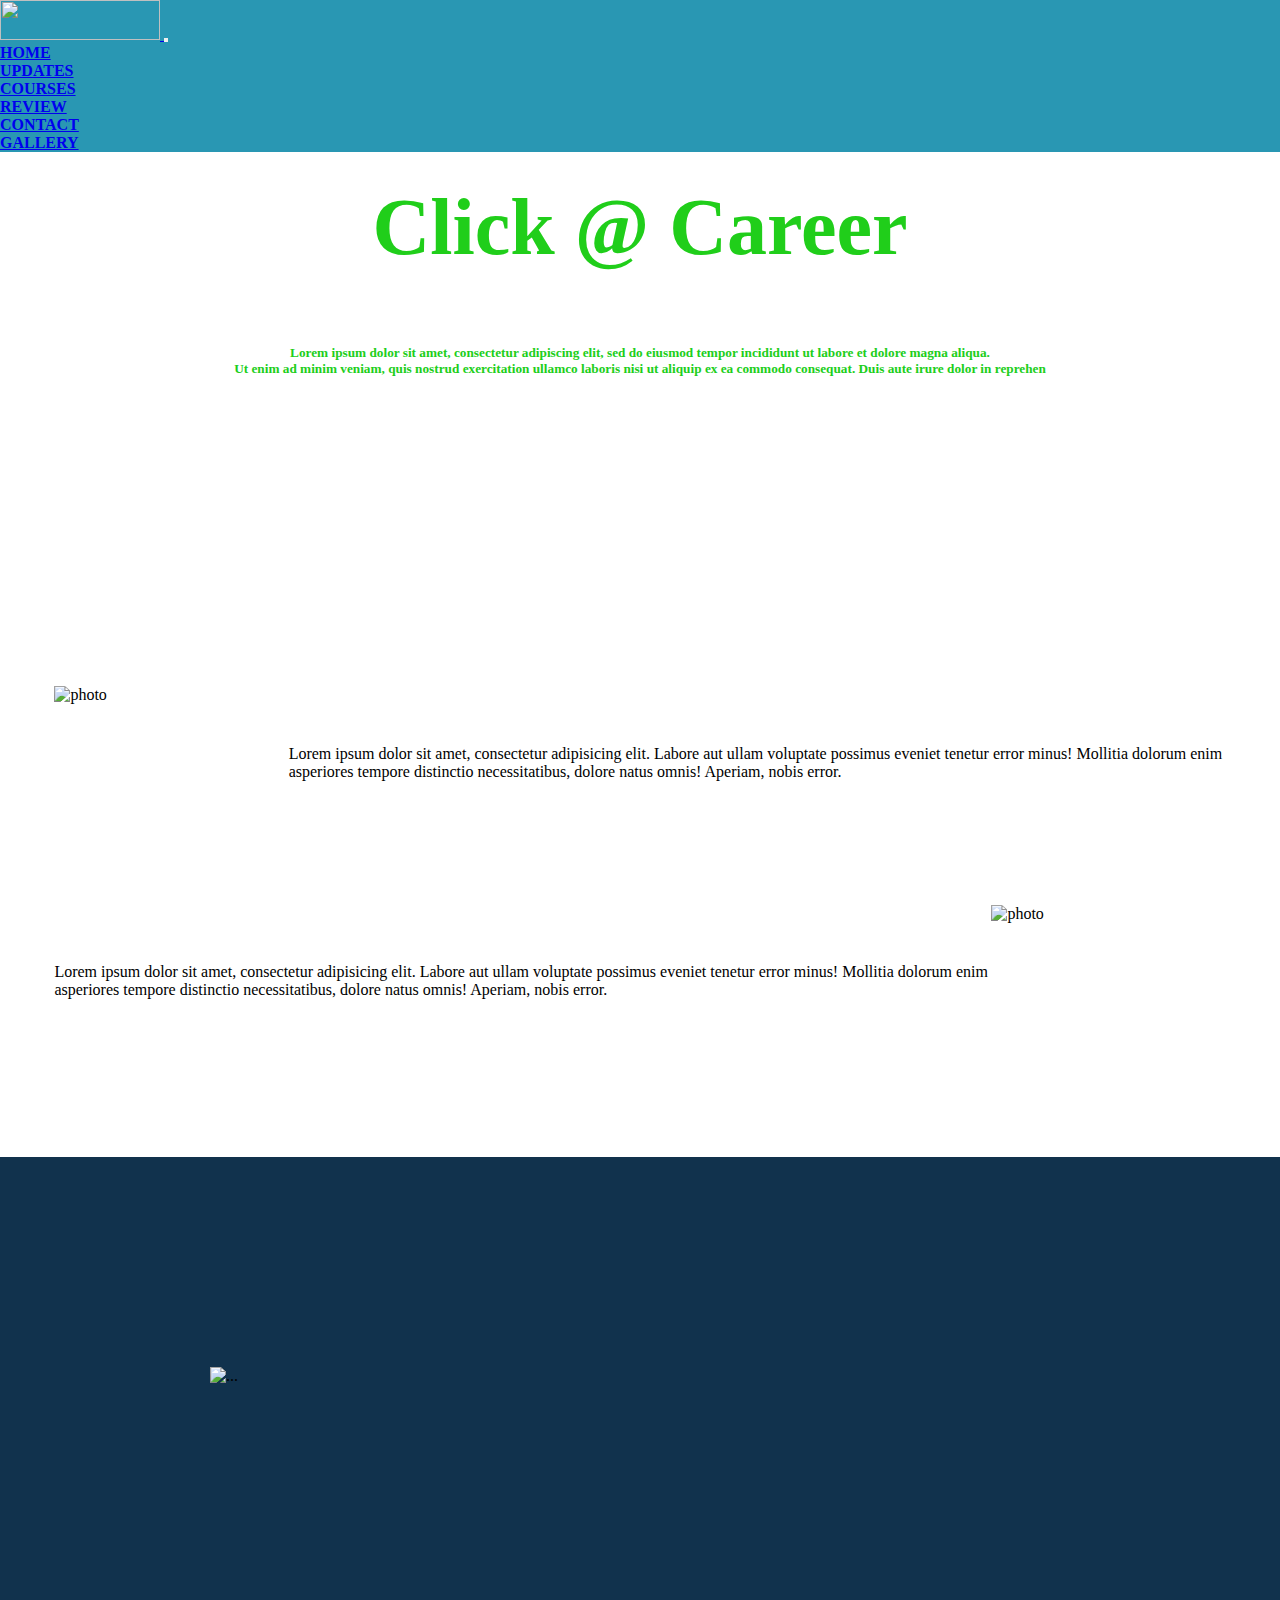
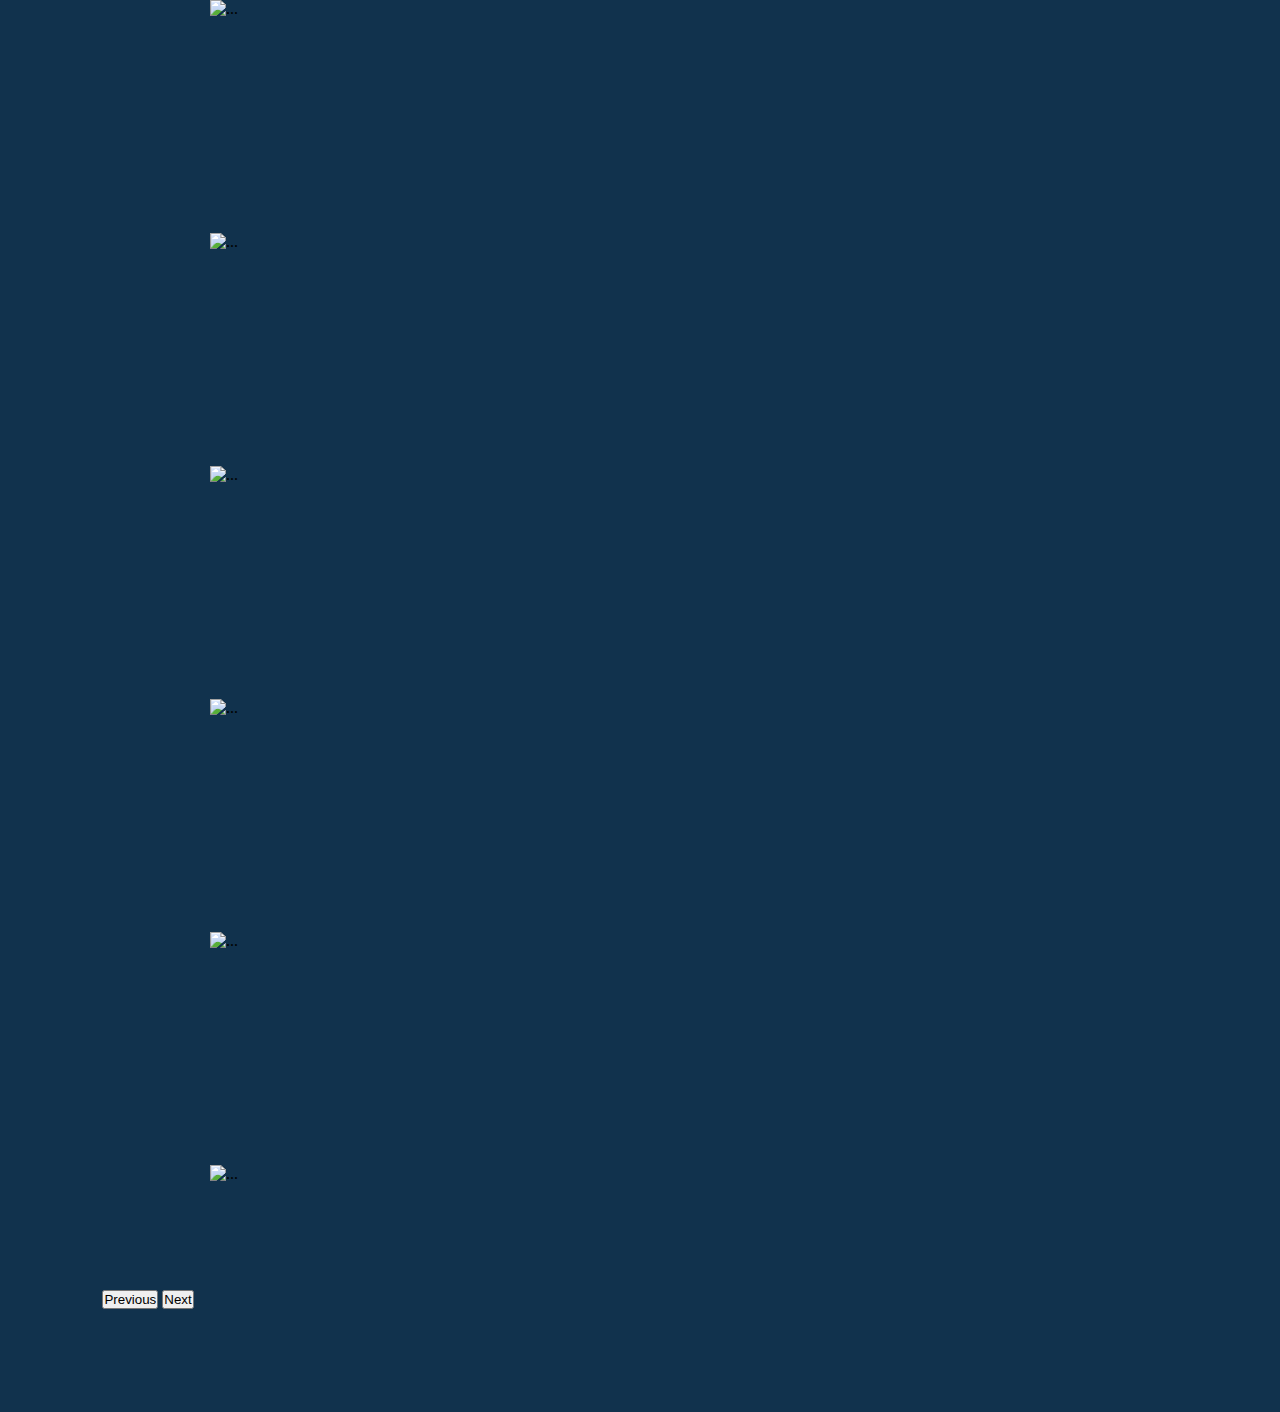
==== index.html @ 159594a8 "added course" ====
<!DOCTYPE html>
<html lang="en">
<head>
    <meta charset="UTF-8">
    <meta http-equiv="X-UA-Compatible" content="IE=edge">
    <meta name="viewport" content="width=device-width, initial-scale=1.0">
    <title>ClickAtCareer</title>
    <!--CSS-->
    <link rel="stylesheet" href="style.css">
    <!--- bootstrap -->
    <link href="https://cdn.jsdelivr.net/npm/bootstrap@5.1.0/dist/css/bootstrap.min.css" rel="stylesheet" integrity="sha384-KyZXEAg3QhqLMpG8r+8fhAXLRk2vvoC2f3B09zVXn8CA5QIVfZOJ3BCsw2P0p/We" crossorigin="anonymous">

</head>
<body>
    <section class="header">
        <nav class="navbar navbar-expand-md navbar-light">
            <div class="container-fluid">
              <a class=" br navbar-brand" href="/">
                <img class ="logo" src="images/logo.png" alt="" width="30" height="24">
              </a>
              <button class="navbar-toggler" type="button" data-bs-toggle="collapse" data-bs-target="#navbarSupportedContent" aria-controls="navbarSupportedContent" aria-expanded="false" aria-label="Toggle navigation">
                <span class="navbar-toggler-icon"></span>
              </button>
              <div class="collapse navbar-collapse" id="navbarSupportedContent" >
                <ul class="navbar-nav ms-auto mb-2 mb-lg-0 ">
                  <li class="nav-item">
                    <a class="nav-link" aria-current="page" href="index.html"> <b>HOME</b></a>
                  </li>
                  <li class="nav-item">
                    <a class="nav-link" href="updates.html"><b>UPDATES</b></a>
                  </li>
                  <li class="nav-item">
                    <a class="nav-link" href="#carouselExampleFade"><b>COURSES</b></a>
                  </li>

                  <li class="nav-item">
                    <a class="nav-link" href="#review"><b>REVIEW</b></a>
                  </li>
                  <li class="nav-item">
                    <a class="nav-link" href="contact.html"><b>CONTACT</b></a>
                  </li>
                  <li class="nav-item">
                    <a class="nav-link" href="gallery.html"><b>GALLERY</b></a>
                  </li>
                </ul>
              </div>
            </div>
          </nav>

    </section>

    <!-- About -->
    <!-- <section class="main-about">
      <div class="main-about">
        <div class="main-image"> </div>
          <div class="main-text">
         <h1 style="font-size:50px">Click @ Career</h1> <br> <br><br> <br>
         <h5>Lorem ipsum dolor sit amet, consectetur adipiscing elit, sed do eiusmod tempor incididunt ut labore et dolore magna aliqua. <br>
          Ut enim ad minim veniam, quis nostrud exercitation ullamco laboris nisi ut aliquip ex ea commodo consequat. Duis aute irure
          dolor in reprehen</h5>
        </div>
      </div>
    </section> -->
    <section class="main-about">
      <div class="main-about">
        <div class="main-text">
          <h1 style="font-size:5rem">Click @ Career</h1> <br> <br><br> <br>
          <h5>Lorem ipsum dolor sit amet, consectetur adipiscing elit, sed do eiusmod tempor incididunt ut labore et dolore magna aliqua. <br>
           Ut enim ad minim veniam, quis nostrud exercitation ullamco laboris nisi ut aliquip ex ea commodo consequat. Duis aute irure
           dolor in reprehen</h5>
         </div>

      </div>

    </section>

   


    <section class="about-Developer">
      <div class="container sir-vision">
        <div class="sir-img" ><img  src="images/java.jpg" alt="photo"></div>
        <div class="sir-content"> Lorem ipsum dolor sit amet, consectetur adipisicing elit. Labore aut ullam
          voluptate possimus eveniet tenetur error minus! Mollitia dolorum enim asperiores tempore distinctio
          necessitatibus, dolore natus omnis! Aperiam, nobis error.</div>

      </div>
      <div class="container mam-vision">
        <div class="mam-content"> Lorem ipsum dolor sit amet, consectetur adipisicing elit. Labore aut
          ullam voluptate possimus eveniet tenetur error minus! Mollitia dolorum enim asperiores tempore distinctio
           necessitatibus, dolore natus omnis! Aperiam, nobis error.</div>
        <div class="mam-image" ><img src="images/java.jpg" alt="photo"></div>


      </div>

    </section>

    <!-- courses -->

    <div id="carouselExampleFade" class="carousel slide carousel-fade" data-ride="carousel" data-interval="500" data-pause="hover">
        <div  class="carousel-inner">
          <div class="carousel-item active">
              <div class="row">
                  <div class="col-md-3">
                    <img src="images/Cpp.png" class="d-block w-100" class="simg" alt="...">
                  </div>
                  <div class="col-md-3">
                    <img src="images/Data Structure.jpg" class="d-block w-100" class="simg" alt="...">
                  </div>
                  <div class="col-md-3">
                    <img src="images/java.jpg" class="d-block w-100" class="simg" alt="...">
                  </div>
                  <div class="col-md-3">
                    <img src="images/Machine learning.jpeg" class="d-block w-100" alt="...">
                  </div>
              </div>
          </div>
          <div class="carousel-item">
            <div class="row">
                <div class="col-md-4">
                  <img src="images/Machine learning.jpeg" class="d-block w-100" alt="...">
                </div>
                <div class="col-md-4">
                  <img src="images/MobileDevelopment.jpg" class="d-block w-100" alt="...">
                </div>
                <div class="col-md-4">
                  <img src="images/python.png" class="d-block w-100" alt="...">
                </div>
            </div>
          </div>
        </div>
        <button class="carousel-control-prev" type="button" data-bs-target="#carouselExampleFade" data-bs-slide="prev">
          <span class="carousel-control-prev-icon" aria-hidden="true"></span>
          <span class="visually-hidden">Previous</span>
        </button>
        <button class="carousel-control-next" type="button" data-bs-target="#carouselExampleFade" data-bs-slide="next">
          <span class="carousel-control-next-icon" aria-hidden="true"></span>
          <span class="visually-hidden">Next</span>
        </button>
      </div>

      



      <script src="https://cdn.jsdelivr.net/npm/@popperjs/core@2.9.3/dist/umd/popper.min.js" integrity="sha384-eMNCOe7tC1doHpGoWe/6oMVemdAVTMs2xqW4mwXrXsW0L84Iytr2wi5v2QjrP/xp" crossorigin="anonymous"></script>
      <script src="https://cdn.jsdelivr.net/npm/bootstrap@5.1.0/dist/js/bootstrap.min.js" integrity="sha384-cn7l7gDp0eyniUwwAZgrzD06kc/tftFf19TOAs2zVinnD/C7E91j9yyk5//jjpt/" crossorigin="anonymous"></script>
</body>
</html>
---- style.css ----
/* body */
*{
    margin: 0;
    padding: 0;
}

/* Navbar */
.header {
    width: 100;
    background: #2997b3;
}
nav img {
    width: 10rem;
    height: 2.5rem;
    padding: 0%;
}
.nav-item:hover{
    background: rgb(231, 230, 171);
}

  .main-about {
    background-image: url(images/background1.jpg);
    height: 30rem;
    background-position: center;
    background-repeat: no-repeat;
    background-size: cover;
    position: relative;
  }
  .main-text {
    color: rgb(32, 206, 26);
    font-weight: bold;
    position: relative;
    top: 2%;
    left: auto;
    /* width: 80%; */
    padding: 20px;
    text-align: center;
    }


/* Director Visison */

.about-Developer{
  padding: 3%;
  margin-bottom: 5rem;
}

.sir-vision img {
  height :10rem;
  width :13rem;
  padding: 0;
}
.sir-vision {
     margin: 1rem;
     height: 10rem;

 }
.sir-img {

   float: left;
}
 .sir-content{
     width: 80%;
     height: 10rem;
     float: right;
     padding-top: 5%;
 }

.mam-vision img {
  padding: 0;
  width: 20%;
  height: 10rem;
  float: right;
}
 .mam-vision {
      margin: 1rem;
      height: 10rem;

  }

  .mam-content{
      width: 80%;
      height: 10rem;
      float: left;
      padding-top: 5%;
  }



/* courses */
#carouselExampleFade{
    background: #11324D;
    padding: 8%;
}
#carouselExampleFade img {
    width: 50px;
    height: 200px;
    padding: 10%;
}

@media( max-width : 600px)
{
  .main-about {
    height : 45rem;
  }

  }
}

/* Contact us */
.contact-form{
  /* background-color: rgb(255, 255, 255); */
  margin-top: 10%;
  margin-bottom: 5%;
  width: 70%;
} 
div.container.contact-form {
  background-color: #fff;
}

.contact-form .form-control{
  border-radius:1rem;
}
.contact-image{
  text-align: center;
}
.contact-image img{
  border-radius: 6rem;
  width: 11%;
  margin-top: -3%;
  transform: rotate(29deg);
}
.contact-form form{
  padding: 11%;
}
.contact-form form .row{
  margin-bottom: -7%;
}
.contact-form h3{
  margin-bottom: 8%;
  margin-top: -10%;
  text-align: center;
  color: #0062cc;
}
.contact-form .btnContact {
  width: 50%;
  border: none;
  border-radius: 1rem;
  padding: 1.5%;
  background: #dc3545;
  font-weight: 600;
  color: #fff;
  cursor: pointer;
  margin-top: 1rem;
}
.btnContactSubmit
{
  width: 50%;
  border-radius: 1rem;
  padding: 1.5%;
  color: #fff;
  background-color: #0062cc;
  border: none;
  cursor: pointer;
}
.location {
  padding: 1%;
}
.location iframe {
  width: 100%;
}
.row.contact-info {
  margin-top: 1rem;
}
.col-md-6.add-icon {
  width: 20%;
  padding-right: 5px;
  padding-top: 5px;
}
.col-md-6.add-icon i {
  float: right;
}
.col-md-6.add-info {
  width: 80%;
  padding: 0;
}
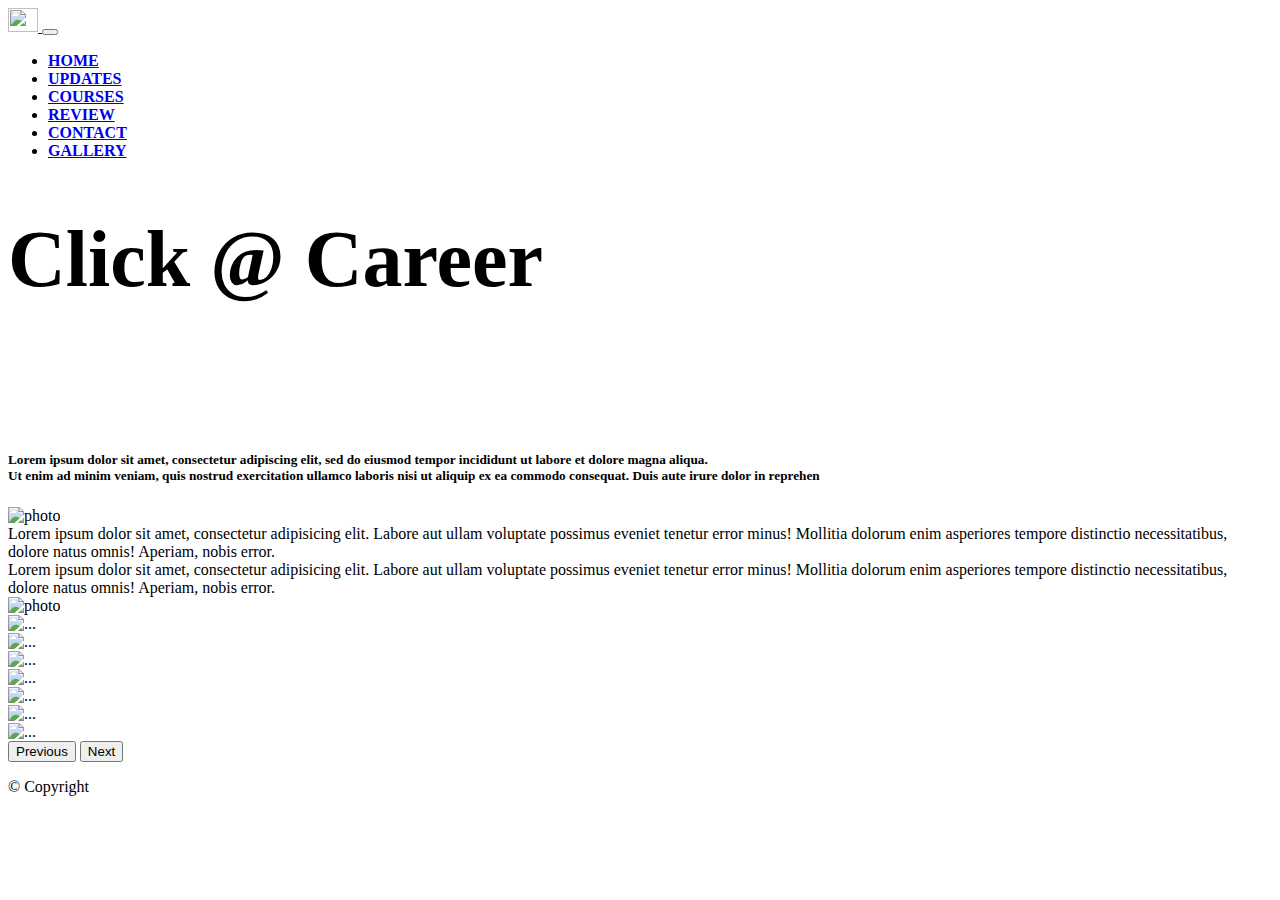
==== commit 5a1d7781: "Add files via upload" ====
--- a/index.html
+++ b/index.html
@@ -1,150 +1,155 @@
-<!DOCTYPE html>
-<html lang="en">
-<head>
-    <meta charset="UTF-8">
-    <meta http-equiv="X-UA-Compatible" content="IE=edge">
-    <meta name="viewport" content="width=device-width, initial-scale=1.0">
-    <title>ClickAtCareer</title>
-    <!--CSS-->
-    <link rel="stylesheet" href="style.css">
-    <!--- bootstrap -->
-    <link href="https://cdn.jsdelivr.net/npm/bootstrap@5.1.0/dist/css/bootstrap.min.css" rel="stylesheet" integrity="sha384-KyZXEAg3QhqLMpG8r+8fhAXLRk2vvoC2f3B09zVXn8CA5QIVfZOJ3BCsw2P0p/We" crossorigin="anonymous">
-
-</head>
-<body>
-    <section class="header">
-        <nav class="navbar navbar-expand-md navbar-light">
-            <div class="container-fluid">
-              <a class=" br navbar-brand" href="/">
-                <img class ="logo" src="images/logo.png" alt="" width="30" height="24">
-              </a>
-              <button class="navbar-toggler" type="button" data-bs-toggle="collapse" data-bs-target="#navbarSupportedContent" aria-controls="navbarSupportedContent" aria-expanded="false" aria-label="Toggle navigation">
-                <span class="navbar-toggler-icon"></span>
-              </button>
-              <div class="collapse navbar-collapse" id="navbarSupportedContent" >
-                <ul class="navbar-nav ms-auto mb-2 mb-lg-0 ">
-                  <li class="nav-item">
-                    <a class="nav-link" aria-current="page" href="index.html"> <b>HOME</b></a>
-                  </li>
-                  <li class="nav-item">
-                    <a class="nav-link" href="updates.html"><b>UPDATES</b></a>
-                  </li>
-                  <li class="nav-item">
-                    <a class="nav-link" href="#carouselExampleFade"><b>COURSES</b></a>
-                  </li>
-
-                  <li class="nav-item">
-                    <a class="nav-link" href="#review"><b>REVIEW</b></a>
-                  </li>
-                  <li class="nav-item">
-                    <a class="nav-link" href="contact.html"><b>CONTACT</b></a>
-                  </li>
-                  <li class="nav-item">
-                    <a class="nav-link" href="gallery.html"><b>GALLERY</b></a>
-                  </li>
-                </ul>
-              </div>
-            </div>
-          </nav>
-
-    </section>
-
-    <!-- About -->
-    <!-- <section class="main-about">
-      <div class="main-about">
-        <div class="main-image"> </div>
-          <div class="main-text">
-         <h1 style="font-size:50px">Click @ Career</h1> <br> <br><br> <br>
-         <h5>Lorem ipsum dolor sit amet, consectetur adipiscing elit, sed do eiusmod tempor incididunt ut labore et dolore magna aliqua. <br>
-          Ut enim ad minim veniam, quis nostrud exercitation ullamco laboris nisi ut aliquip ex ea commodo consequat. Duis aute irure
-          dolor in reprehen</h5>
-        </div>
-      </div>
-    </section> -->
-    <section class="main-about">
-      <div class="main-about">
-        <div class="main-text">
-          <h1 style="font-size:5rem">Click @ Career</h1> <br> <br><br> <br>
-          <h5>Lorem ipsum dolor sit amet, consectetur adipiscing elit, sed do eiusmod tempor incididunt ut labore et dolore magna aliqua. <br>
-           Ut enim ad minim veniam, quis nostrud exercitation ullamco laboris nisi ut aliquip ex ea commodo consequat. Duis aute irure
-           dolor in reprehen</h5>
-         </div>
-
-      </div>
-
-    </section>
-
-   
-
-
-    <section class="about-Developer">
-      <div class="container sir-vision">
-        <div class="sir-img" ><img  src="images/java.jpg" alt="photo"></div>
-        <div class="sir-content"> Lorem ipsum dolor sit amet, consectetur adipisicing elit. Labore aut ullam
-          voluptate possimus eveniet tenetur error minus! Mollitia dolorum enim asperiores tempore distinctio
-          necessitatibus, dolore natus omnis! Aperiam, nobis error.</div>
-
-      </div>
-      <div class="container mam-vision">
-        <div class="mam-content"> Lorem ipsum dolor sit amet, consectetur adipisicing elit. Labore aut
-          ullam voluptate possimus eveniet tenetur error minus! Mollitia dolorum enim asperiores tempore distinctio
-           necessitatibus, dolore natus omnis! Aperiam, nobis error.</div>
-        <div class="mam-image" ><img src="images/java.jpg" alt="photo"></div>
-
-
-      </div>
-
-    </section>
-
-    <!-- courses -->
-
-    <div id="carouselExampleFade" class="carousel slide carousel-fade" data-ride="carousel" data-interval="500" data-pause="hover">
-        <div  class="carousel-inner">
-          <div class="carousel-item active">
-              <div class="row">
-                  <div class="col-md-3">
-                    <img src="images/Cpp.png" class="d-block w-100" class="simg" alt="...">
-                  </div>
-                  <div class="col-md-3">
-                    <img src="images/Data Structure.jpg" class="d-block w-100" class="simg" alt="...">
-                  </div>
-                  <div class="col-md-3">
-                    <img src="images/java.jpg" class="d-block w-100" class="simg" alt="...">
-                  </div>
-                  <div class="col-md-3">
-                    <img src="images/Machine learning.jpeg" class="d-block w-100" alt="...">
-                  </div>
-              </div>
-          </div>
-          <div class="carousel-item">
-            <div class="row">
-                <div class="col-md-4">
-                  <img src="images/Machine learning.jpeg" class="d-block w-100" alt="...">
-                </div>
-                <div class="col-md-4">
-                  <img src="images/MobileDevelopment.jpg" class="d-block w-100" alt="...">
-                </div>
-                <div class="col-md-4">
-                  <img src="images/python.png" class="d-block w-100" alt="...">
-                </div>
-            </div>
-          </div>
-        </div>
-        <button class="carousel-control-prev" type="button" data-bs-target="#carouselExampleFade" data-bs-slide="prev">
-          <span class="carousel-control-prev-icon" aria-hidden="true"></span>
-          <span class="visually-hidden">Previous</span>
-        </button>
-        <button class="carousel-control-next" type="button" data-bs-target="#carouselExampleFade" data-bs-slide="next">
-          <span class="carousel-control-next-icon" aria-hidden="true"></span>
-          <span class="visually-hidden">Next</span>
-        </button>
-      </div>
-
-      
-
-
-
-      <script src="https://cdn.jsdelivr.net/npm/@popperjs/core@2.9.3/dist/umd/popper.min.js" integrity="sha384-eMNCOe7tC1doHpGoWe/6oMVemdAVTMs2xqW4mwXrXsW0L84Iytr2wi5v2QjrP/xp" crossorigin="anonymous"></script>
-      <script src="https://cdn.jsdelivr.net/npm/bootstrap@5.1.0/dist/js/bootstrap.min.js" integrity="sha384-cn7l7gDp0eyniUwwAZgrzD06kc/tftFf19TOAs2zVinnD/C7E91j9yyk5//jjpt/" crossorigin="anonymous"></script>
-</body>
-</html>
+<!DOCTYPE html>
+<html lang="en">
+<head>
+    <meta charset="UTF-8">
+    <meta http-equiv="X-UA-Compatible" content="IE=edge">
+    <meta name="viewport" content="width=device-width, initial-scale=1.0">
+    <title>ClickAtCareer</title>
+    <!--CSS-->
+    <link rel="stylesheet" href="style.css">
+    <!--- bootstrap -->
+    <link href="https://cdn.jsdelivr.net/npm/bootstrap@5.1.0/dist/css/bootstrap.min.css" rel="stylesheet" integrity="sha384-KyZXEAg3QhqLMpG8r+8fhAXLRk2vvoC2f3B09zVXn8CA5QIVfZOJ3BCsw2P0p/We" crossorigin="anonymous">
+    <!-- font Awesome -->
+    <script src="https://kit.fontawesome.com/9cefe1a9cb.js" crossorigin="anonymous"></script>
+</head>
+<body>
+    <section class="header">
+        <nav class="navbar navbar-expand-md navbar-light">
+            <div class="container-fluid">
+              <a class=" br navbar-brand" href="/">
+                <img class ="logo" src="images/logo.png" alt="" width="30" height="24">
+              </a>
+              <button class="navbar-toggler" type="button" data-bs-toggle="collapse" data-bs-target="#navbarSupportedContent" aria-controls="navbarSupportedContent" aria-expanded="false" aria-label="Toggle navigation">
+                <span class="navbar-toggler-icon"></span>
+              </button>
+              <div class="collapse navbar-collapse" id="navbarSupportedContent" >
+                <ul class="navbar-nav ms-auto mb-2 mb-lg-0 ">
+                  <li class="nav-item">
+                    <a class="nav-link" aria-current="page" href="index.html"> <b>HOME</b></a>
+                  </li>
+                  <li class="nav-item">
+                    <a class="nav-link" href="updates.html"><b>UPDATES</b></a>
+                  </li>
+                  <li class="nav-item">
+                    <a class="nav-link" href="#carouselExampleFade"><b>COURSES</b></a>
+                  </li>
+
+                  <li class="nav-item">
+                    <a class="nav-link" href="#review"><b>REVIEW</b></a>
+                  </li>
+                  <li class="nav-item">
+                    <a class="nav-link" href="contact.html"><b>CONTACT</b></a>
+                  </li>
+                  <li class="nav-item">
+                    <a class="nav-link" href="gallery.html"><b>GALLERY</b></a>
+                  </li>
+                </ul>
+              </div>
+            </div>
+          </nav>
+
+    </section>
+
+    <!-- About -->
+    <section class="main-about">
+      <div class="main-about">
+        <div class="main-text">
+          <h1 style="font-size:5rem">Click @ Career</h1> <br> <br><br> <br>
+          <h5>Lorem ipsum dolor sit amet, consectetur adipiscing elit, sed do eiusmod tempor incididunt ut labore et dolore magna aliqua. <br>
+           Ut enim ad minim veniam, quis nostrud exercitation ullamco laboris nisi ut aliquip ex ea commodo consequat. Duis aute irure
+           dolor in reprehen</h5>
+         </div>
+
+      </div>
+
+    </section>
+
+   
+
+
+    <section class="about-Developer">
+      <div class="container sir-vision">
+        <div class="sir-img" ><img  src="images/java.jpg" alt="photo"></div>
+        <div class="sir-content"> Lorem ipsum dolor sit amet, consectetur adipisicing elit. Labore aut ullam
+          voluptate possimus eveniet tenetur error minus! Mollitia dolorum enim asperiores tempore distinctio
+          necessitatibus, dolore natus omnis! Aperiam, nobis error.</div>
+
+      </div>
+      <div class="container mam-vision">
+        <div class="mam-content"> Lorem ipsum dolor sit amet, consectetur adipisicing elit. Labore aut
+          ullam voluptate possimus eveniet tenetur error minus! Mollitia dolorum enim asperiores tempore distinctio
+           necessitatibus, dolore natus omnis! Aperiam, nobis error.</div>
+        <div class="mam-image" ><img src="images/java.jpg" alt="photo"></div>
+
+
+      </div>
+
+    </section>
+
+    <!-- courses -->
+
+    <div id="carouselExampleFade" class="carousel slide carousel-fade" data-ride="carousel" data-interval="500" data-pause="hover">
+        <div  class="carousel-inner">
+          <div class="carousel-item active">
+              <div class="row">
+                  <div class="col-md-3">
+                    <img src="images/Cpp.png" class="d-block w-100" class="simg" alt="...">
+                  </div>
+                  <div class="col-md-3">
+                    <img src="images/Data Structure.jpg" class="d-block w-100" class="simg" alt="...">
+                  </div>
+                  <div class="col-md-3">
+                    <img src="images/java.jpg" class="d-block w-100" class="simg" alt="...">
+                  </div>
+                  <div class="col-md-3">
+                    <img src="images/Machine learning.jpeg" class="d-block w-100" alt="...">
+                  </div>
+              </div>
+          </div>
+          <div class="carousel-item">
+            <div class="row">
+                <div class="col-md-4">
+                  <img src="images/Machine learning.jpeg" class="d-block w-100" alt="...">
+                </div>
+                <div class="col-md-4">
+                  <img src="images/MobileDevelopment.jpg" class="d-block w-100" alt="...">
+                </div>
+                <div class="col-md-4">
+                  <img src="images/python.png" class="d-block w-100" alt="...">
+                </div>
+            </div>
+          </div>
+        </div>
+        <button class="carousel-control-prev" type="button" data-bs-target="#carouselExampleFade" data-bs-slide="prev">
+          <span class="carousel-control-prev-icon" aria-hidden="true"></span>
+          <span class="visually-hidden">Previous</span>
+        </button>
+        <button class="carousel-control-next" type="button" data-bs-target="#carouselExampleFade" data-bs-slide="next">
+          <span class="carousel-control-next-icon" aria-hidden="true"></span>
+          <span class="visually-hidden">Next</span>
+        </button>
+      </div>
+
+      <!-- Review -->
+      
+
+
+        <!-- Footer -->
+
+  <footer id="footer">
+    <a href=""><i class="fab fa-twitter fa-2x"></i></a>
+    <a href="https://www.facebook.com/varshney.sujeet" target="blank"><i class="fab fa-facebook-square fa-2x"></i></a>
+    <a href=""><i class="fab fa-instagram-square fa-2x"></i></a>
+    <a href="https://www.youtube.com/c/sujeetvarshney" target="blank"><i class="fab fa-youtube-square fa-2x"></i></a>
+    <p>© Copyright </p>
+
+  </footer>
+
+      
+
+
+<!-- JavaScript -->
+      <script src="https://cdn.jsdelivr.net/npm/@popperjs/core@2.9.3/dist/umd/popper.min.js" integrity="sha384-eMNCOe7tC1doHpGoWe/6oMVemdAVTMs2xqW4mwXrXsW0L84Iytr2wi5v2QjrP/xp" crossorigin="anonymous"></script>
+      <script src="https://cdn.jsdelivr.net/npm/bootstrap@5.1.0/dist/js/bootstrap.min.js" integrity="sha384-cn7l7gDp0eyniUwwAZgrzD06kc/tftFf19TOAs2zVinnD/C7E91j9yyk5//jjpt/" crossorigin="anonymous"></script>
+</body>
+</html>
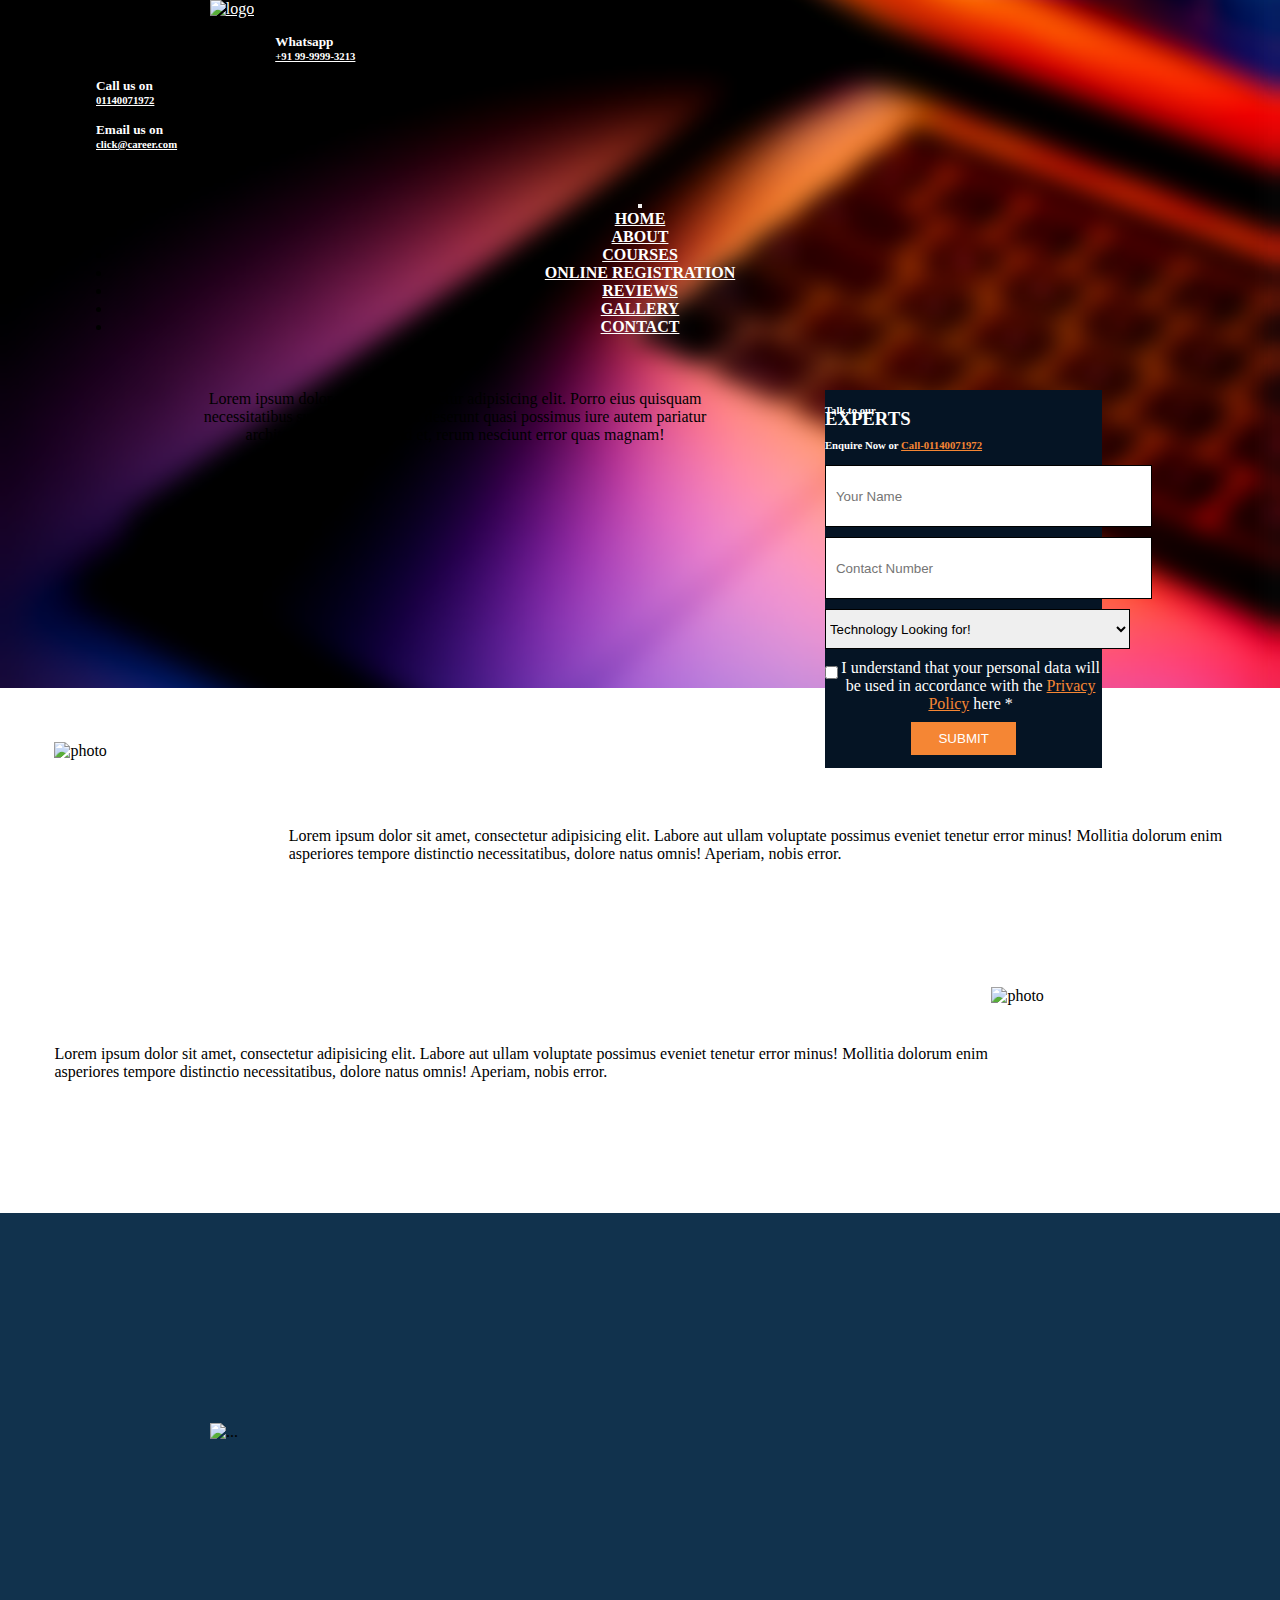
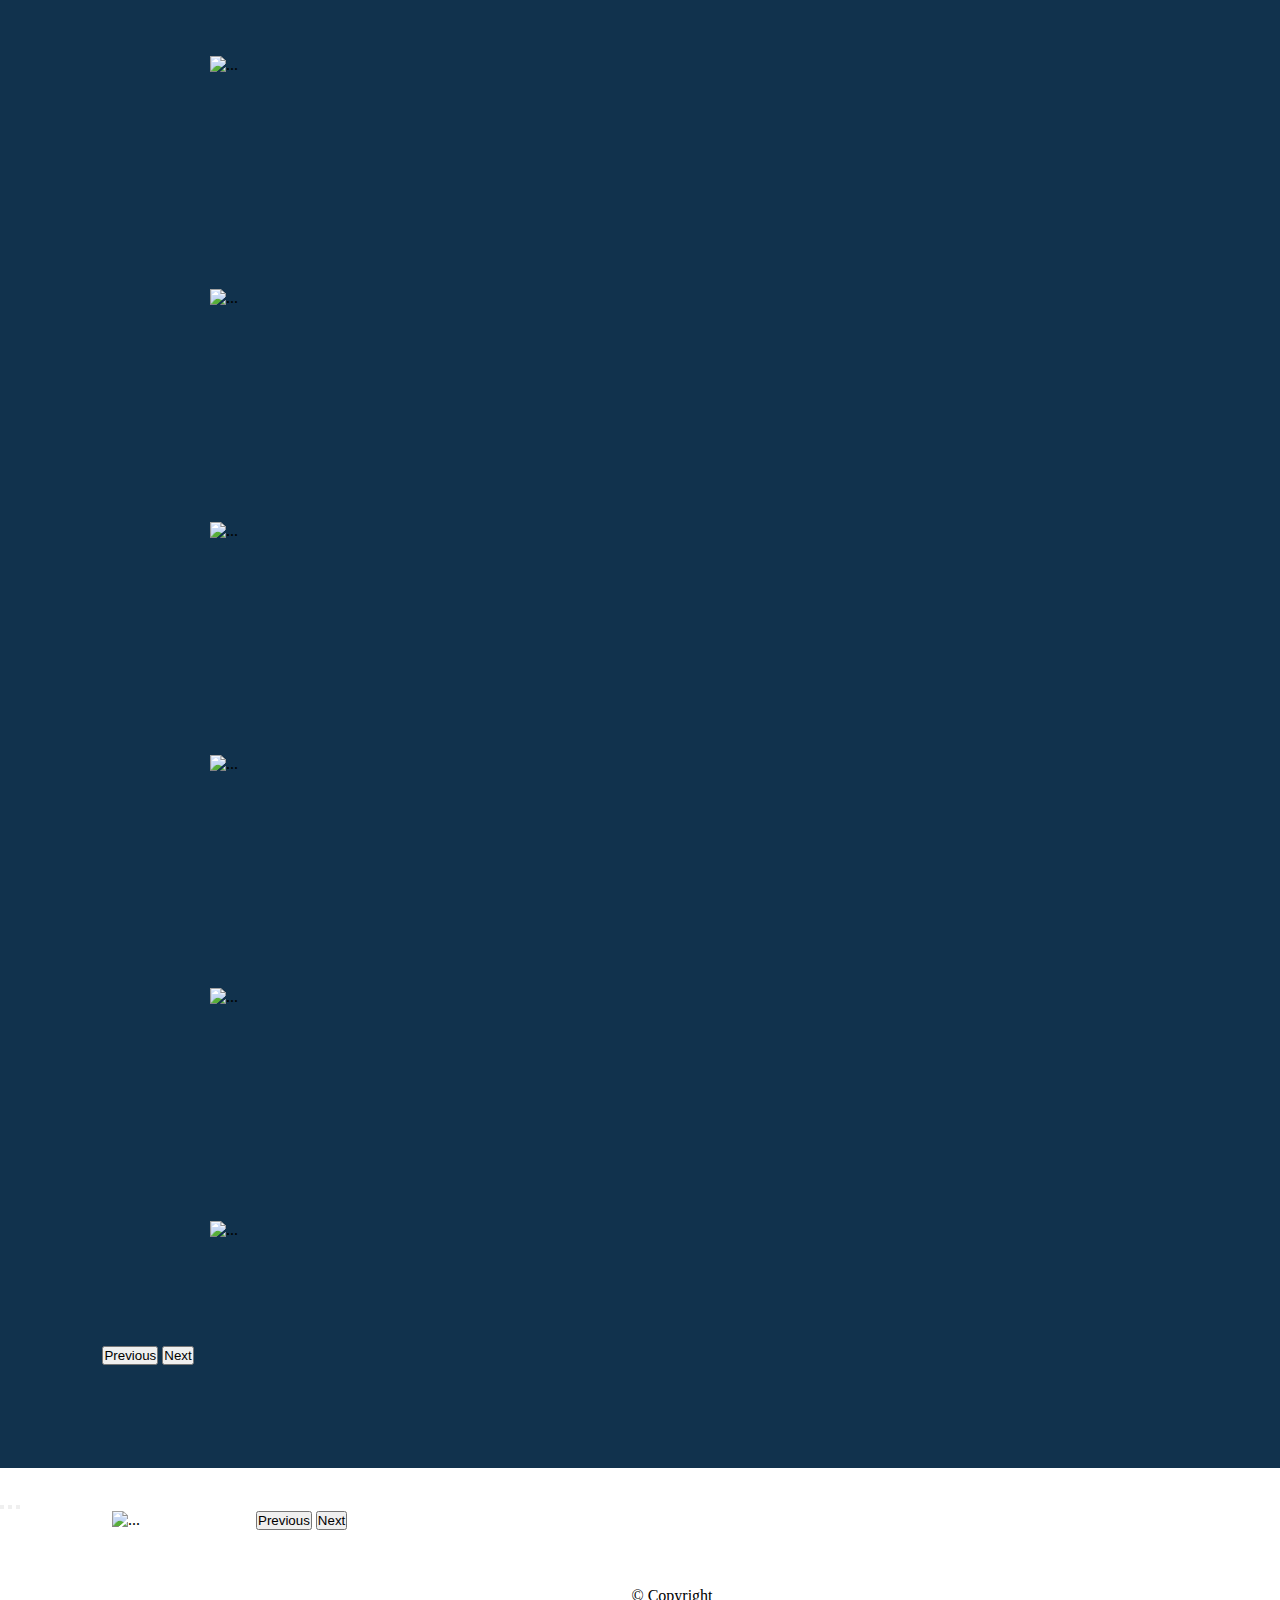
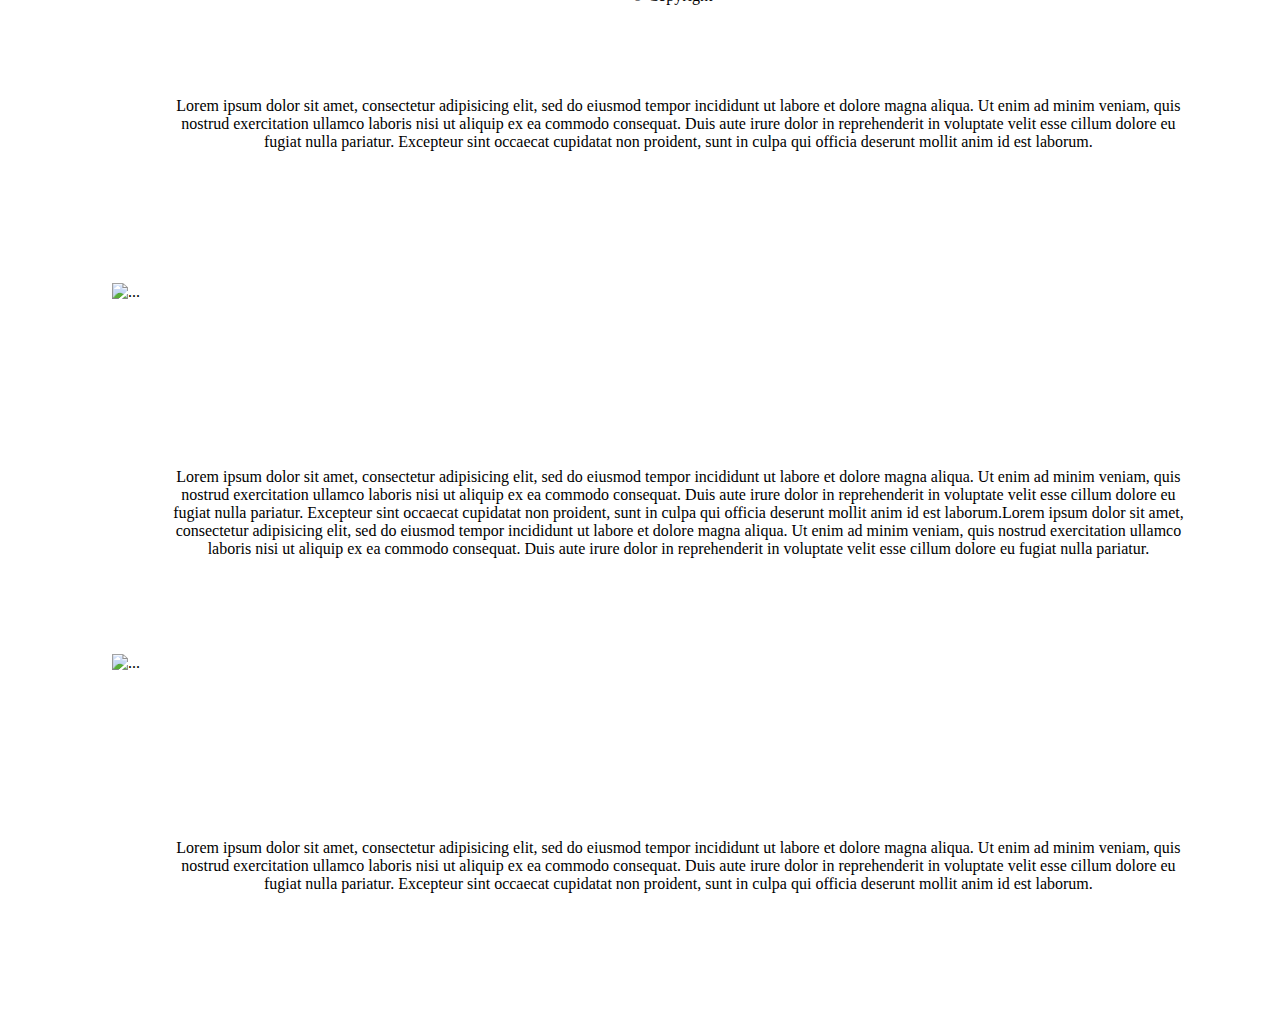
==== commit fd7f8915: "added about,changed main section,navbar" ====
--- a/index.html
+++ b/index.html
@@ -13,36 +13,38 @@
     <script src="https://kit.fontawesome.com/9cefe1a9cb.js" crossorigin="anonymous"></script>
 </head>
 <body>
+  <!--
     <section class="header">
-        <nav class="navbar navbar-expand-md navbar-light">
+        <nav class="navbar navbar-expand-md navbar-light bg-white">
             <div class="container-fluid">
-              <a class=" br navbar-brand" href="/">
-                <img class ="logo" src="images/logo.png" alt="" width="30" height="24">
-              </a>
               <button class="navbar-toggler" type="button" data-bs-toggle="collapse" data-bs-target="#navbarSupportedContent" aria-controls="navbarSupportedContent" aria-expanded="false" aria-label="Toggle navigation">
+                <p>MENU<p>
                 <span class="navbar-toggler-icon"></span>
               </button>
               <div class="collapse navbar-collapse" id="navbarSupportedContent" >
-                <ul class="navbar-nav ms-auto mb-2 mb-lg-0 ">
-                  <li class="nav-item">
+                <ul class="navbar-nav mr-auto mb-2 mb-lg-0 ">
+                  <li class="nav-item active">
                     <a class="nav-link" aria-current="page" href="index.html"> <b>HOME</b></a>
                   </li>
                   <li class="nav-item">
-                    <a class="nav-link" href="updates.html"><b>UPDATES</b></a>
+                    <a class="nav-link" href="updates.html"><b>ABOUT</b></a>
                   </li>
                   <li class="nav-item">
                     <a class="nav-link" href="#carouselExampleFade"><b>COURSES</b></a>
                   </li>
 
                   <li class="nav-item">
-                    <a class="nav-link" href="#review"><b>REVIEW</b></a>
-                  </li>
-                  <li class="nav-item">
-                    <a class="nav-link" href="contact.html"><b>CONTACT</b></a>
+                    <a class="nav-link" href="#Review"><b>ONLINE REGISTRATION</b></a>
+                  </li>
+                  <li class="nav-item">
+                    <a class="nav-link" href="contact.html"><b>REVIEWS</b></a>
                   </li>
                   <li class="nav-item">
                     <a class="nav-link" href="gallery.html"><b>GALLERY</b></a>
                   </li>
+                  <li class="nav-item">
+                    <a class="nav-link" href="gallery.html"><b>CONTACT</b></a>
+                  </li>
                 </ul>
               </div>
             </div>
@@ -51,6 +53,7 @@
     </section>
 
     <!-- About -->
+    <!--
     <section class="main-about">
       <div class="main-about">
         <div class="main-text">
@@ -63,8 +66,142 @@
       </div>
 
     </section>
-
-   
+  -->
+  <section class="header">
+    <div class="header-img">
+      <div class="content">
+        <div class="row header-top">
+          <div class="col-lg-6 col-sm-12 logo">
+            <a href="/"><img src="images/logo.png" alt="logo"></a>
+          </div>
+          <div class="col-lg-6 col-sm-12 top-social">
+            <div class="row">
+              <div class="col-lg-3 col-sm-12 socialrm">
+                <div class="icon">
+                  <i class="fab fa-whatsapp fa-3x"></i>
+                </div>
+                <div class="rightContent">
+                  <h5>Whatsapp</h5>
+                  <h6><a href="https://wa.me/+919999993213" target="new" style="color: white;">+91 99-9999-3213</a></h6>
+                </div>
+
+              </div>
+              <div class="col-lg-3 col-sm-12 socialrm">
+                <div class="icon">
+                  <i class="fas fa-phone fa-3x"></i>
+                </div>
+                <div class="rightContent ">
+                  <h5>Call us on</h5>
+                  <h6><a href="tel:7070905090" target="new">01140071972</a></h6>
+                </div>
+              </div>
+              <div class="col-lg-3 col-sm-12 socialrm">
+                <div class="icon">
+                  <i class="fas fa-envelope fa-3x"></i>
+                </div>
+                <div class="rightContent ">
+                  <h5>Email us on</h5>
+                  <h6><a href="mailto:info@ducatindia.com" target="new">click@career.com</a></h6>
+                </div>
+              </div>
+              <div class="col-lg-3 col-sm-12 social-icon socialrm">
+               <span><a href=""><i class="fab fa-twitter fa-2x"></i></a></span>
+                <a href="https://www.facebook.com/varshney.sujeet" target="blank"><i class="fab fa-facebook-square fa-2x"></i></a>
+                <a href=""><i class="fab fa-instagram-square fa-2x"></i></a>
+                <a href="https://www.youtube.com/c/sujeetvarshney" target="blank"><i class="fab fa-youtube-square fa-2x"></i></a>
+              </div>
+
+            </div>
+            
+          </div>
+
+        </div>
+        <div class="content-navbar">
+
+        <nav class="navbar navbar-expand-md navbar-light bg-secondary">
+          <div class="container-fluid">
+            <p>MENU<p></p>
+            <button class="navbar-toggler ms-auto" type="button" data-bs-toggle="collapse" data-bs-target="#navbarSupportedContent" aria-controls="navbarSupportedContent" aria-expanded="false" aria-label="Toggle navigation">
+            
+              <span class="navbar-toggler-icon"></span>
+            </button>
+            <div class="collapse navbar-collapse" id="navbarSupportedContent" >
+              <ul class="navbar-nav mr-auto" id="main-menu">
+                <li class="nav-item active">
+                  <a class="nav-link" aria-current="page" href="/"> <b>HOME</b></a>
+                </li>
+                <li class="nav-item">
+                  <a class="nav-link" href="about.html"><b>ABOUT</b></a>
+                </li>
+                <li class="nav-item">
+                  <a class="nav-link" href="#carouselExampleFade"><b>COURSES</b></a>
+                </li>
+
+                <li class="nav-item">
+                  <a class="nav-link" href="#"><b>ONLINE REGISTRATION</b></a>
+                </li>
+                <li class="nav-item">
+                  <a class="nav-link" href="#Review"><b>REVIEWS</b></a>
+                </li>
+                <li class="nav-item">
+                  <a class="nav-link" href="gallery.html"><b>GALLERY</b></a>
+                </li>
+                <li class="nav-item">
+                  <a class="nav-link" href="contact.html"><b>CONTACT</b></a>
+                </li>
+              </ul>
+            </div>
+          </div>
+        </nav>
+      </div>
+      <div class="content main-about">
+          <div class="container" style="width: 60%; float: left;">
+            Lorem ipsum dolor sit amet consectetur adipisicing elit. Porro eius quisquam necessitatibus sunt incidunt fugiat deserunt quasi possimus iure autem pariatur architecto aliquam aliquid et, rerum nesciunt error quas magnam!
+
+          </div>
+          <div class="container quickform" style="width: 30%; float:right; height: 33.3%; background-color: #051424;">
+            <div class="quickform-heading">
+              <h6 class="">Talk to our </h6>
+              <h3>EXPERTS</h3>
+              <h6 class="lastele">Enquire Now or <a href="tel:7070905090" style="color: #f58634;">Call-01140071972</a></h6>
+            </div>
+            <div class="quickForm">
+              <form action="/", method="POST" accept-charset="UTF-8" id="home-enquiry">
+                <input type="text" name="name" placeholder="Your Name" required >   <br>     
+                <input type="tel" name="contactNumber" placeholder="Contact Number" required  pattern="\d{10}"> <br>
+                <select name="course" required> 
+                  <option value="">Technology Looking for!</option>
+                  <option value="Python">Python</option>
+                  <option value="Datascience">Datascience</option>
+                  <option value="Machine learning">Machine learning</option>
+                  <option value="Java">Java</option>
+                  <option value="C">C</option>
+                  <option value="C++">C++</option>
+                  <option value="Android">Android</option>
+                  <option value="Data science">Data science</option>
+                  <option value="Power bi">Power bi</option>
+                  <option value="Tableau">Tableau</option>
+                  <option value="Ms SQL">Ms SQL</option>
+                  <option value="SQL">SQL</option>
+                  <option value="Php">Php</option>
+                  <option value="Web designing">Web designing</option>
+                  <option value="React">React</option>
+                  <option value="Other">Other</option>
+                </select> <br>
+                <input type="checkbox" id="ossm1" name="ossm" required class="checkbox formLeft"> 
+                <label for="ossm" class="formRight">I understand that your personal data will be used in accordance with the <a href="https://www.ducatindia.com/privacy-policy" style="color: #f58634;">Privacy Policy</a> here *</label>
+                <input type="submit" value="SUBMIT" class="buttonStyleOrange "> 
+              </form>
+            </div>
+          </div>
+
+      </div>
+    </div>
+  </div>
+
+  </section>
+
+  
 
 
     <section class="about-Developer">
@@ -131,7 +268,51 @@
       </div>
 
       <!-- Review -->
-      
+      <section id="Review">
+      <div id="carouselExampleIndicators" class="carousel slide" data-bs-ride="carousel">
+        <div class="carousel-indicators">
+          <button type="button" data-bs-target="#carouselExampleIndicators" data-bs-slide-to="0" class="active" aria-current="true" aria-label="Slide 1"></button>
+          <button type="button" data-bs-target="#carouselExampleIndicators" data-bs-slide-to="1" aria-label="Slide 2"></button>
+          <button type="button" data-bs-target="#carouselExampleIndicators" data-bs-slide-to="2" aria-label="Slide 3"></button>
+        </div>
+        <div class="carousel-inner">
+          <div class="carousel-item active">
+            <div class="student-img"><img src="images/Cpp.png" class="d-block" alt="..."></div>
+            <div class="student-review">
+              <p>Lorem ipsum dolor sit amet, consectetur adipisicing elit, sed do eiusmod tempor incididunt ut labore et dolore magna aliqua. Ut enim ad minim veniam, quis nostrud exercitation ullamco laboris nisi ut aliquip ex ea commodo consequat. Duis aute irure dolor in reprehenderit in voluptate velit esse cillum dolore eu fugiat nulla pariatur.
+                Excepteur sint occaecat cupidatat non proident, sunt in culpa qui officia deserunt mollit anim id est
+                laborum.</p>
+            </div>
+    
+          </div>
+          <div class="carousel-item">
+            <div class="student-img"><img src="images/java.jpg" class="d-block " alt="..."></div>
+            <div class="student-review">
+              <p>Lorem ipsum dolor sit amet, consectetur adipisicing elit, sed do eiusmod tempor incididunt ut labore et dolore magna aliqua. Ut enim ad minim veniam, quis nostrud exercitation ullamco laboris nisi ut aliquip ex ea commodo consequat. Duis aute irure dolor in reprehenderit in voluptate velit esse cillum dolore eu fugiat nulla pariatur.
+                Excepteur sint occaecat cupidatat non proident, sunt in culpa qui officia deserunt mollit anim id est
+                laborum.Lorem ipsum dolor sit amet, consectetur adipisicing elit, sed do eiusmod tempor incididunt ut labore et dolore magna aliqua. Ut enim ad minim veniam, quis nostrud exercitation ullamco laboris nisi ut aliquip ex ea commodo consequat. Duis aute irure dolor in reprehenderit in voluptate velit esse cillum dolore eu fugiat nulla pariatur.
+              </p>
+            </div>
+          </div>
+          <div class="carousel-item">
+    
+            <div class="student-img"><img src="images/Cpp.png" class="d-block " alt="..."></div>
+            <div class="student-review">
+              <p>Lorem ipsum dolor sit amet, consectetur adipisicing elit, sed do eiusmod tempor incididunt ut labore et dolore magna aliqua. Ut enim ad minim veniam, quis nostrud exercitation ullamco laboris nisi ut aliquip ex ea commodo consequat. Duis aute irure dolor in reprehenderit in voluptate velit esse cillum dolore eu fugiat nulla pariatur. Excepteur sint occaecat
+                cupidatat non proident, sunt in culpa qui officia deserunt mollit anim id est laborum.</p>
+            </div>
+          </div>
+        </div>
+        <button class="carousel-control-prev" type="button" data-bs-target="#carouselExampleIndicators" data-bs-slide="prev">
+          <span class="carousel-control-prev-icon" aria-hidden="true"></span>
+          <span class="visually-hidden">Previous</span>
+        </button>
+        <button class="carousel-control-next" type="button" data-bs-target="#carouselExampleIndicators" data-bs-slide="next">
+          <span class="carousel-control-next-icon" aria-hidden="true"></span>
+          <span class="visually-hidden">Next</span>
+        </button>
+      </div>
+      </section>
 
 
         <!-- Footer -->
--- a/style.css
+++ b/style.css
@@ -0,0 +1,466 @@
+/******************* body *******************/
+*{
+    margin: 0;
+    padding: 0;
+}
+/* ********************************   Header   ************************** */
+.header-img {
+    background-image: url(images/mainimg22.png);
+    height: 43rem;
+    background-position: center;
+    background-repeat: no-repeat;
+    background-size: cover;
+    position: relative;
+}
+.content{
+  width: 85%;
+  text-align: center;
+  margin: auto;
+}
+.rightContent ,.icon{
+  color: white;
+}
+a:link {
+  color: white;
+}
+.col-lg-6.logo{
+  width: 25%;
+}
+.col-lg-6.top-social{
+  width: 75%;
+}
+
+.col-lg-6.logo img{
+  height: 5rem;
+}
+.col-lg-3.col-sm-12{
+  padding-top: 1rem;
+}
+.col-lg-3.col-sm-12 .icon{
+  width: 20%;
+  float: left;
+  margin-right: 1rem;
+  
+}
+.col-lg-3.col-sm-12 .rightcontent{
+  width: 80%;
+  
+}
+.col-lg-3.col-sm-12 .rightcontent ,h5,h6{
+  text-align: left;
+}
+.col-lg-3.col-sm-12.social-icon{
+  padding-top: 1.5rem;
+}
+/* *******************************  Navbar   *************************** */
+.content-navbar{
+  padding-left: 1rem;
+  padding-right: 1rem;
+}
+#main-menu li a{
+  color: white;
+}
+.nav-item:hover{
+  background: #f58634;
+}
+.navbar-nav li{
+  padding-left:30px;
+  padding-right:30px;
+}
+.container-fluid p{
+  display: none;
+}
+/* ****************Main about Quick Form*************** */
+
+.content.main-about {
+  margin-top: 5%;
+}
+.container.quickform{
+  color: white;
+}
+.quickform-heading{
+  
+  text-align: left;
+  margin-top: 5%;
+}
+.quickform-heading h3{
+  line-height: 5%;
+  margin-bottom: 7%;
+  margin-top: 1%;
+}
+.quickform-heading .lastele{
+  margin-bottom: 5%;
+}
+.quickform input[type="text"] {
+  height: 40px;
+  border: 1px solid black;
+  font-weight: 200;
+  width: 305px;
+  margin-bottom: 10px;
+  padding: 10px;
+}
+.quickform input[type="tel"] {
+  height: 40px;
+  border: 1px solid black;
+  font-weight: 200;
+  width: 305px;
+  margin-bottom: 10px;
+  padding: 10px;
+}
+.quickForm select{
+  height: 40px;
+  border: 1px solid black;
+  font-weight: 200;
+  width: 305px;
+  margin-bottom: 10px;
+}
+.quickform input[type="checkbox"] {
+  float: left;
+  margin-top: 2.5%;
+} 
+.quickForm label{
+  float: right;
+  width: 95%;
+}
+.checkbox:checked + .formRight{
+  color: green;
+}
+.buttonStyleOrange{
+  background-color: #f58634;
+  margin: 3% 0 5% 0;
+  padding: 7px 25px;
+  color: white;
+  border: 2px solid #f58634;
+}
+.buttonStyleOrange:hover{
+  background-color:#051424;
+  border: 2px solid #f58634;
+}
+
+
+/************************** Director Visison******************** */
+
+.about-Developer{
+  padding: 3%;
+  margin-bottom: 5rem;
+}
+
+.sir-vision img {
+  height :10rem;
+  width :13rem;
+  padding: 0;
+}
+.sir-vision {
+     margin: 1rem;
+     height: 10rem;
+
+ }
+.sir-img {
+
+   float: left;
+}
+ .sir-content{
+     width: 80%;
+     height: 10rem;
+     float: right;
+     padding-top: 5%;
+ }
+
+.mam-vision img {
+  padding: 0;
+  width: 20%;
+  height: 10rem;
+  float: right;
+}
+ .mam-vision {
+      margin: 1rem;
+      height: 10rem;
+
+  }
+
+  .mam-content{
+      width: 80%;
+      height: 10rem;
+      float: left;
+      padding-top: 5%;
+  }
+
+
+
+/* **********************************courses***********************8 */
+#carouselExampleFade{
+    background: #11324D;
+    padding: 8%;
+}
+#carouselExampleFade img {
+    width: 50px;
+    height: 200px;
+    padding: 10%;
+}
+
+/* **********************************Reviews************************* */
+/* .carousel-item{
+
+  text-align: center;
+
+} */
+#Review {
+  margin-top: 2%;
+  /* padding: 1%; */
+}
+.student-img {
+  height :10rem;
+  width :20%;
+  margin-right:0;
+  float: left;
+
+}
+
+
+.student-img img{
+  height :10rem;
+  width :10rem; 
+  
+  position: relative;
+  left : 7rem;
+}
+
+.student-review {
+  height: 10rem;
+  width: 80%;
+  float: right;
+  text-align: center;
+  padding: 2%;
+  position: relative;
+  right : 4rem;
+
+}
+
+/* ***************************   Footer    ******************************** */
+#footer {
+  text-align: center;
+  padding: 3% 15%;
+  height: 7rem;
+}
+.fab {
+  margin-right: 1rem;
+  margin-bottom: 1rem;
+  padding-left: 0.4rem;
+  
+}
+.fab.fa-instagram-square {
+  color: #bd36cf;
+}
+.fab.fa-instagram-square :hover{
+  color: red;
+}
+.fab.fa-youtube-square {
+  color: red;
+}
+
+/* **********************************   About  **************************************  */
+.about-content-heading h2{
+  background-color: white;
+  width: 20%;
+  display: inline;
+  padding: 0 0.5%;
+  border-radius: 6rem;
+}
+.about-content-heading{
+  margin-top: 1.5%;
+}
+.about-content{
+  background-color: white;
+  margin-left: 16px;
+  width: 97.55%;
+  text-align: left;
+  padding: 1%
+}
+.about-content span{
+  color: #f58634;
+}
+
+
+
+
+/* ************************************   Contact us   ******************************** */
+.contact-body{
+  background-image: url(images/mainimg22.png);
+  height: 49rem;
+  background-position: center;
+  background-repeat: no-repeat;
+  background-size: cover;
+  position: relative;
+}
+.content-contact{
+  width: 98%;
+  margin-left: 15px;
+}
+.contact-form{
+  /* background-color: rgb(255, 255, 255); */
+  margin-top: 10%;
+  margin-bottom: 5%;
+  /* width: 75%; */
+} 
+div.container.contact-form {
+  background-color: #fff;
+  margin-top: 3%;
+}
+
+.contact-form .form-control{
+  border-radius:1rem;
+}
+.contact-image{
+  text-align: center;
+}
+.contact-image img{
+  border-radius: 6rem;
+  width: 11%;
+  margin-top: -3%;
+  transform: rotate(29deg);
+}
+.contact-form form{
+  padding: 11%;
+}
+.contact-form form .row{
+  margin-bottom: -7%;
+}
+.contact-form h3{
+  margin-bottom: 8%;
+  margin-top: -10%;
+  text-align: center;
+  color: #0062cc;
+}
+.contact-form .btnContact {
+  width: 50%;
+  border: none;
+  border-radius: 1rem;
+  padding: 1.5%;
+  background: #dc3545;
+  font-weight: 600;
+  color: #fff;
+  cursor: pointer;
+  margin-top: 1rem;
+}
+.btnContactSubmit
+{
+  width: 50%;
+  border-radius: 1rem;
+  padding: 1.5%;
+  color: #fff;
+  background-color: #0062cc;
+  border: none;
+  cursor: pointer;
+}
+.location {
+  padding: 1%;
+}
+.location iframe {
+  width: 100%;
+}
+.row.contact-info {
+  margin-top: 1rem;
+  text-align: left;
+}
+.col-md-6.add-icon {
+  width: 20%;
+  padding-right: 5px;
+  padding-top: 5px;
+}
+.col-md-6.add-icon i {
+  float: right;
+}
+.col-md-6.add-info {
+  width: 80%;
+  padding: 0;
+}
+
+/**************************** Gallery ******************************* */
+
+/* .gallery{
+  text-align: center;
+}
+
+.gallery img{
+  height:  30rem;
+  width:25rem;
+} */
+.gallery-body{
+  background-image: url(images/mainimg22.png);
+  height: 49rem;
+  background-position: center;
+  background-repeat: no-repeat;
+  background-size: cover;
+  position: relative;
+}
+
+.gallery-container{
+  width:100%;
+  /* height: 1000px; */
+  /* background-color: yellow; */
+  display: flex;
+  flex-wrap: wrap;
+
+}
+
+.gallery-container .box{
+  width: 330px;
+  height: 300px;
+  /* background-color: red; */
+  position: relative;
+  margin: 3rem;
+  overflow: hidden;
+}
+.gallery-container .box .img-box{
+  overflow: hidden;
+}
+.gallery-container .box .img-box img{
+  position: relative;
+  max-width: 100%;
+  transition: transform 1s;
+  height: 400px;
+}
+
+.gallery-container .box:hover .img-box img{
+  transform: scale(1.2);
+  object-fit: cover;
+}
+
+.gallery-container .box .content{
+  position: absolute;
+  top:40px;
+  left: 40px;
+  right:10px;
+  /* down:10px; */
+  background-color: rgba(0,0,0,.8);
+  width: 80%;
+  height: 80%;
+  text-align: center;
+  transform: scaleY(0);
+  transform: transition 0.5s;
+}
+.gallery-container .box:hover .content{
+  transform: scaleY(1);
+}
+.gallery-container .box .content p{
+  margin-top: 30%;
+  color: white;
+}
+
+
+@media( max-width : 600px)
+{
+  .main-about {
+    height : 45rem;
+  }
+  .content{
+    width: 100%;
+  }
+  .socialrm{
+    display: none;
+  }
+  .container-fluid p{
+    display: block;
+  }
+
+  }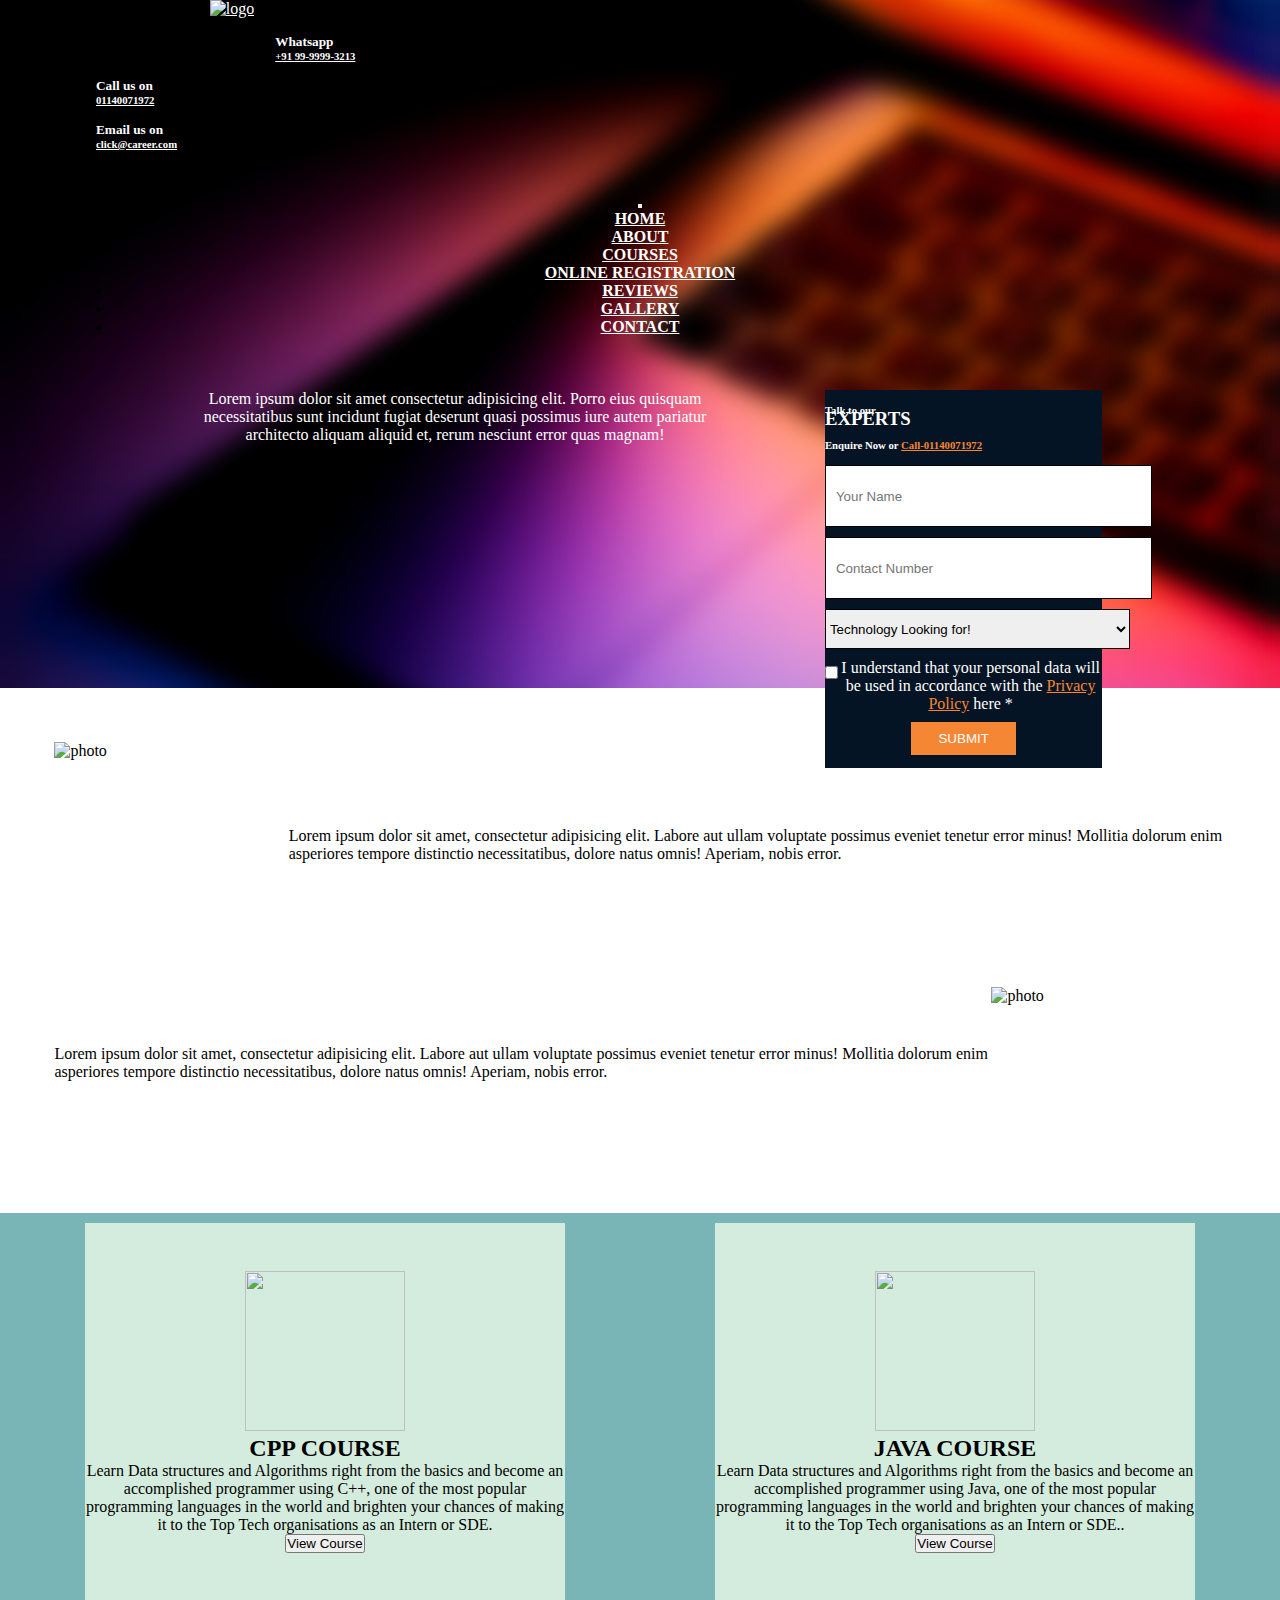
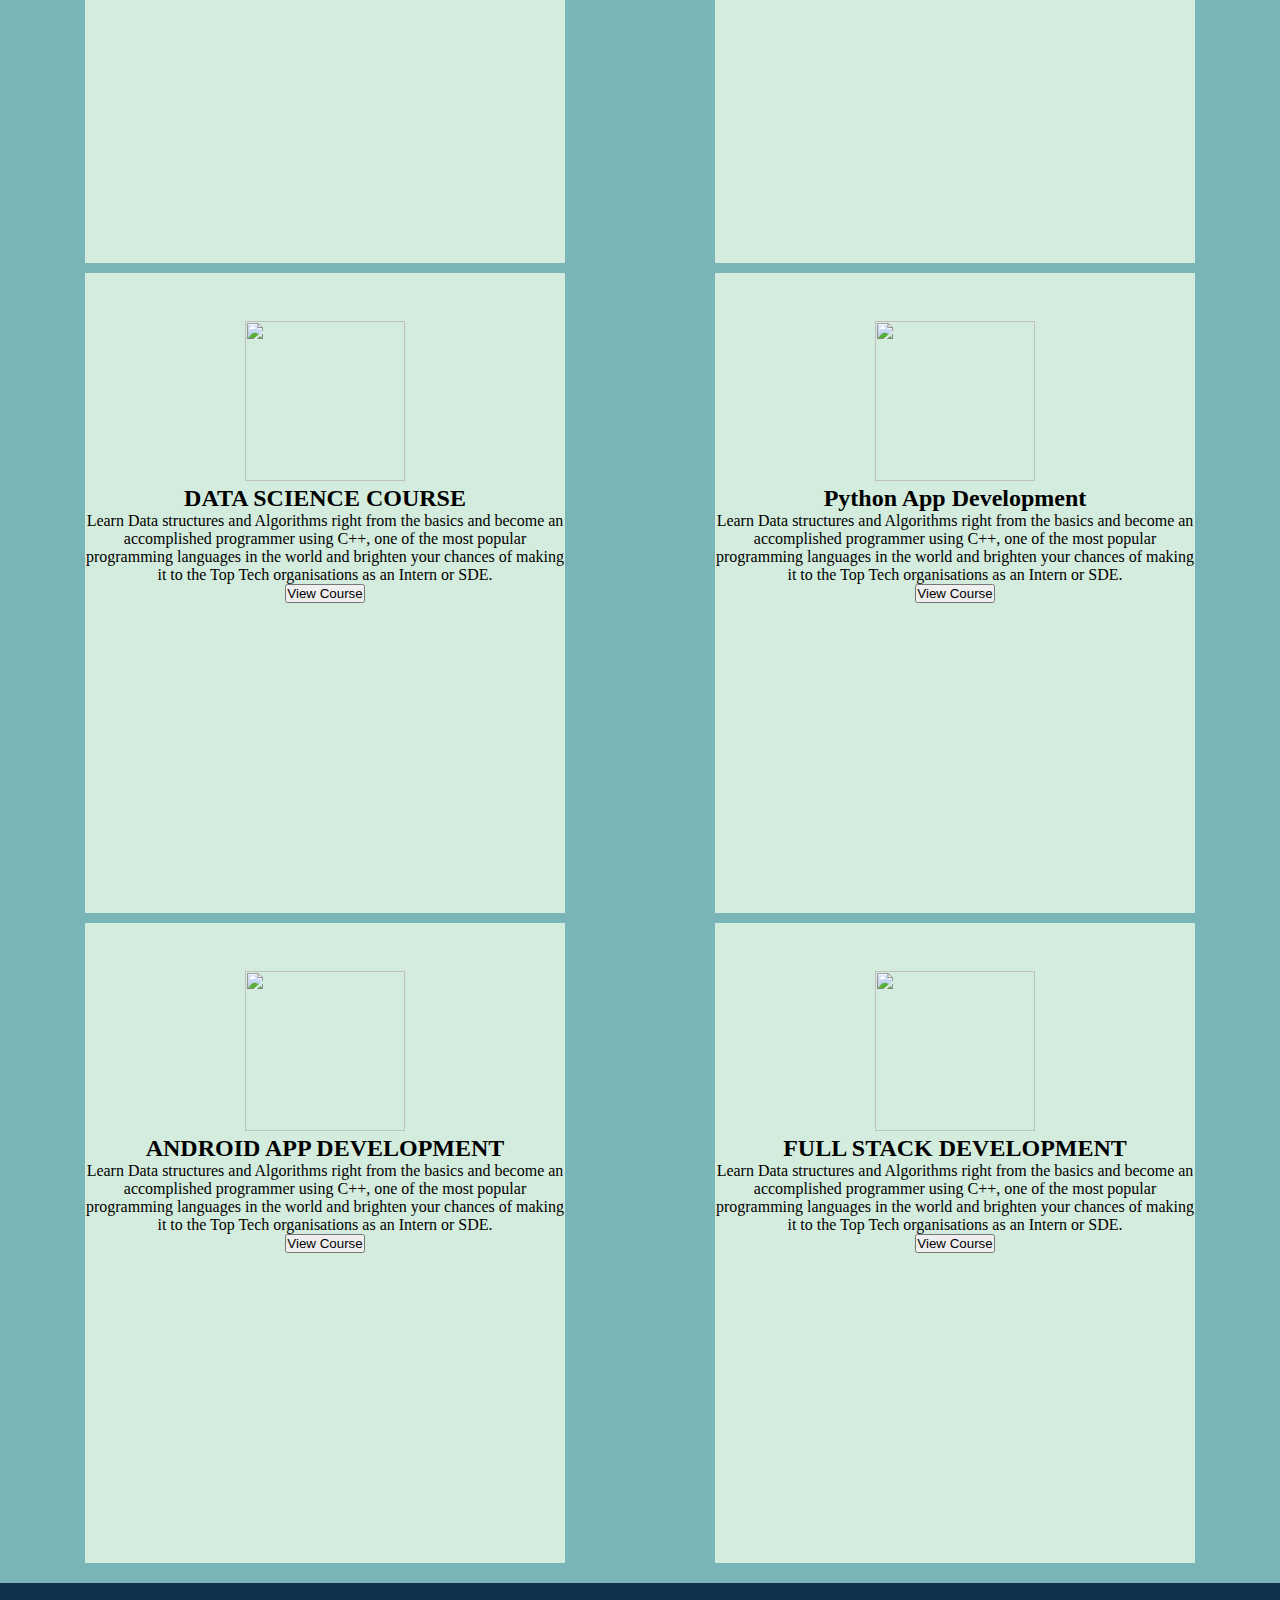
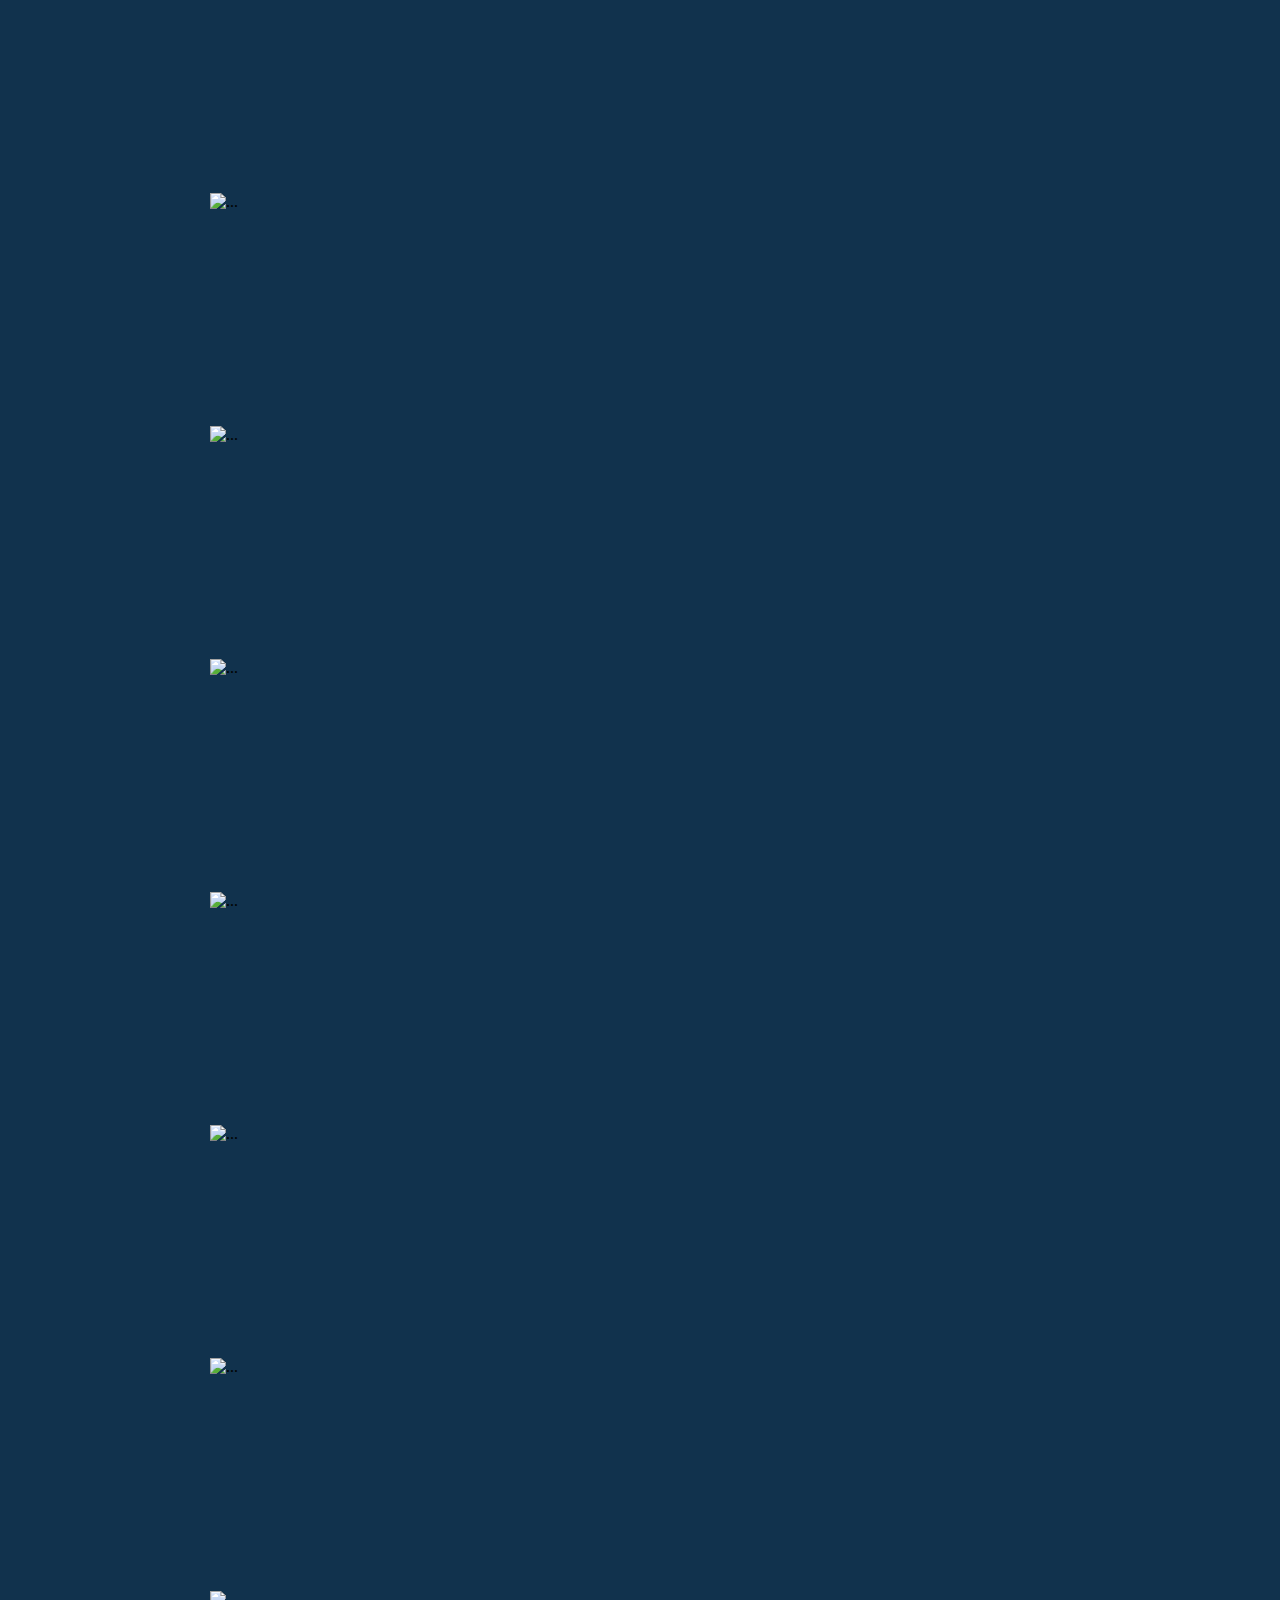
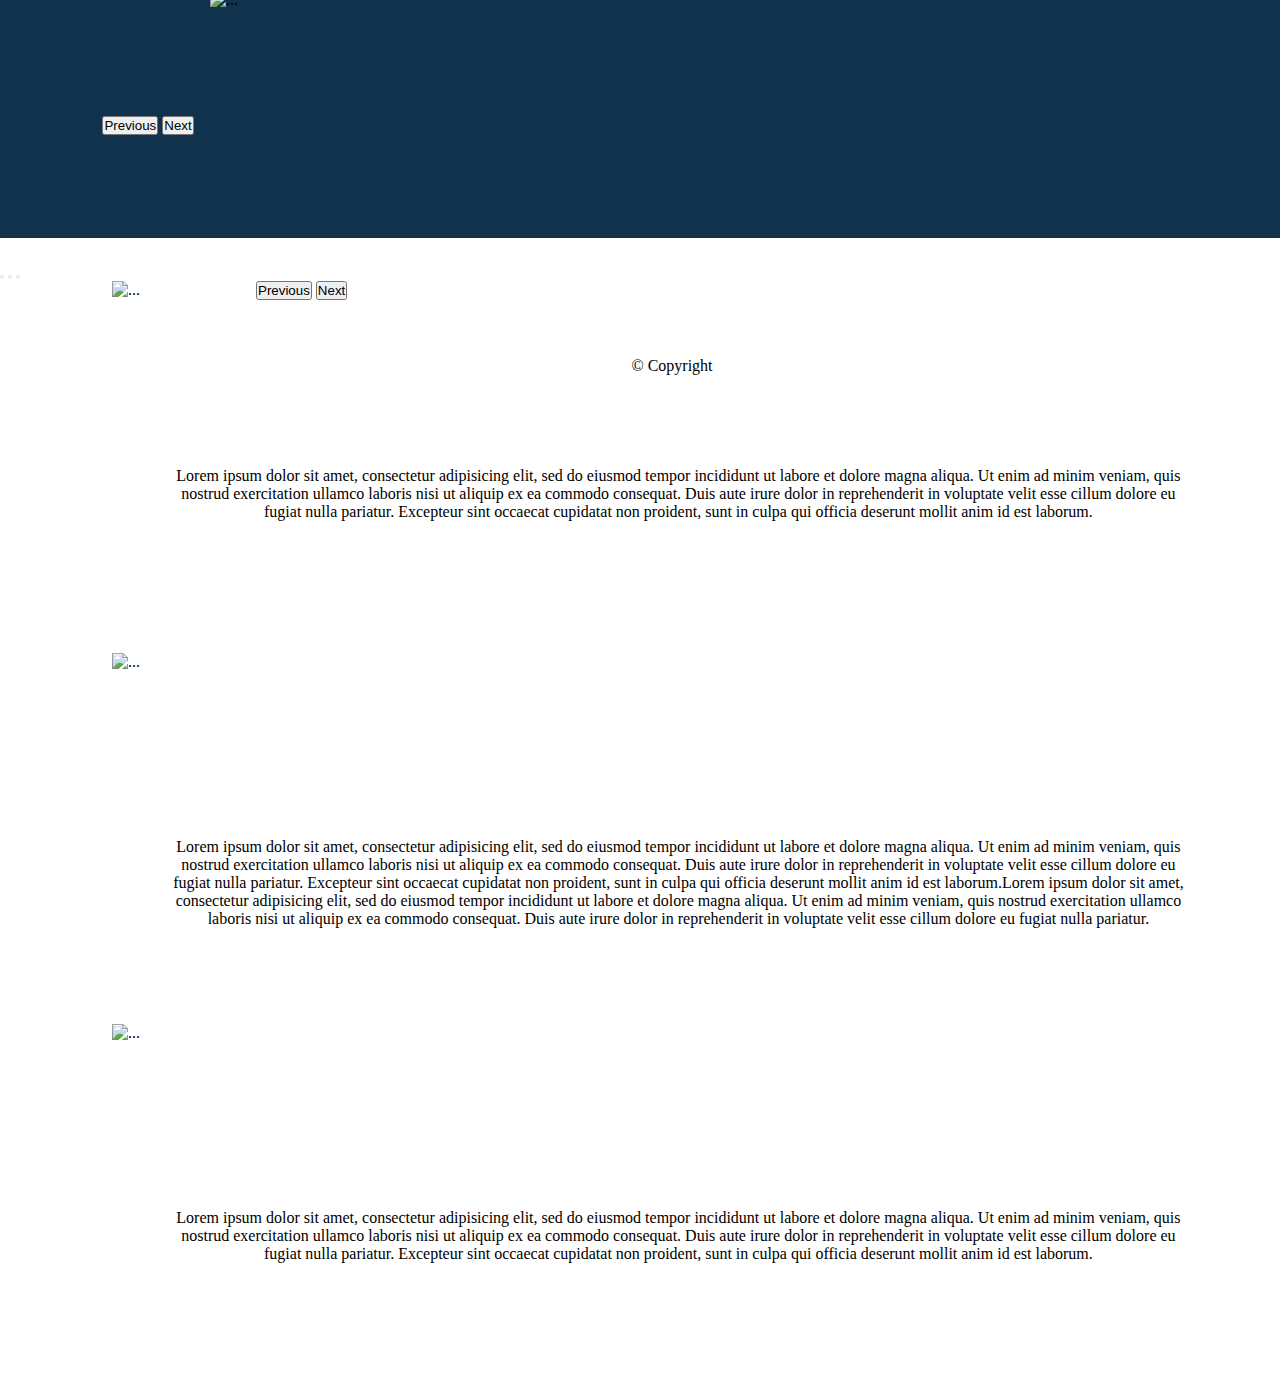
==== commit 6bd504be: "added main design to main courses" ====
--- a/index.html
+++ b/index.html
@@ -4,9 +4,10 @@
     <meta charset="UTF-8">
     <meta http-equiv="X-UA-Compatible" content="IE=edge">
     <meta name="viewport" content="width=device-width, initial-scale=1.0">
-    <title>ClickAtCareer</title>
+    <title>Click@Career</title>
     <!--CSS-->
     <link rel="stylesheet" href="style.css">
+    
     <!--- bootstrap -->
     <link href="https://cdn.jsdelivr.net/npm/bootstrap@5.1.0/dist/css/bootstrap.min.css" rel="stylesheet" integrity="sha384-KyZXEAg3QhqLMpG8r+8fhAXLRk2vvoC2f3B09zVXn8CA5QIVfZOJ3BCsw2P0p/We" crossorigin="anonymous">
     <!-- font Awesome -->
@@ -128,17 +129,17 @@
             <div class="collapse navbar-collapse" id="navbarSupportedContent" >
               <ul class="navbar-nav mr-auto" id="main-menu">
                 <li class="nav-item active">
-                  <a class="nav-link" aria-current="page" href="/"> <b>HOME</b></a>
+                  <a class="nav-link" aria-current="page" href="index.html"> <b>HOME</b></a>
                 </li>
                 <li class="nav-item">
                   <a class="nav-link" href="about.html"><b>ABOUT</b></a>
                 </li>
                 <li class="nav-item">
-                  <a class="nav-link" href="#carouselExampleFade"><b>COURSES</b></a>
-                </li>
-
-                <li class="nav-item">
-                  <a class="nav-link" href="#"><b>ONLINE REGISTRATION</b></a>
+                  <a class="nav-link" href="#importantCourses"><b>COURSES</b></a>
+                </li>
+
+                <li class="nav-item">
+                  <a class="nav-link" href="onlineRegis.html"><b>ONLINE REGISTRATION</b></a>
                 </li>
                 <li class="nav-item">
                   <a class="nav-link" href="#Review"><b>REVIEWS</b></a>
@@ -155,7 +156,7 @@
         </nav>
       </div>
       <div class="content main-about">
-          <div class="container" style="width: 60%; float: left;">
+          <div class="container" style="width: 60%; float: left; color: white;">
             Lorem ipsum dolor sit amet consectetur adipisicing elit. Porro eius quisquam necessitatibus sunt incidunt fugiat deserunt quasi possimus iure autem pariatur architecto aliquam aliquid et, rerum nesciunt error quas magnam!
 
           </div>
@@ -190,7 +191,7 @@
                 </select> <br>
                 <input type="checkbox" id="ossm1" name="ossm" required class="checkbox formLeft"> 
                 <label for="ossm" class="formRight">I understand that your personal data will be used in accordance with the <a href="https://www.ducatindia.com/privacy-policy" style="color: #f58634;">Privacy Policy</a> here *</label>
-                <input type="submit" value="SUBMIT" class="buttonStyleOrange "> 
+                <input type="button" value="SUBMIT" onclick="sendquickmail();" class="buttonStyleOrange "> 
               </form>
             </div>
           </div>
@@ -219,6 +220,85 @@
         <div class="mam-image" ><img src="images/java.jpg" alt="photo"></div>
 
 
+      </div>
+
+    </section>
+
+    <!-- Important Courses -->
+    <section class="important-courses" id="importantCourses">
+      <div class="Important-course">
+
+
+
+        <div class="block">
+          <div class="imp-img-box">
+            <img src="images/Cpp.png" alt="">
+          </div>
+  
+          <h2>CPP COURSE</h2>
+         <p>Learn Data structures and Algorithms right from the basics and become an accomplished programmer using C++, one of the most popular programming languages in
+           the world and brighten your chances of making it to the Top Tech organisations as an Intern or SDE.</p>
+           <form method="get" action="cpp.html">
+                 <button type="submit" class="btn btn-primary mb-10 ">View Course</button>
+          </form>
+  
+        </div>
+        <div class="block">
+          <div class="imp-img-box">
+            <img src="images/java.jpg" alt="">
+          </div>
+           <h2>JAVA COURSE</h2>
+          <p>Learn Data structures and Algorithms right from the basics and become an accomplished programmer using Java, one of the most popular programming languages in the world
+            and brighten your chances of making it to the Top Tech organisations as an Intern or SDE..</p>
+            <form method="get" action="java.html">
+                  <button type="submit" class="btn btn-primary mb-10 ">View Course</button>
+           </form>
+        </div>
+        <div class="block">
+          <div class="imp-img-box">
+            <img src="images/Machine learning.jpeg" alt="">
+          </div>
+          <h2>DATA SCIENCE COURSE</h2>
+          <p>Learn Data structures and Algorithms right from the basics and become an accomplished programmer using C++, one of the most popular programming languages in
+           the world and brighten your chances of making it to the Top Tech organisations as an Intern or SDE.</p>
+           <form method="get" action="Data Science.html">
+                 <button type="submit" class="btn btn-primary mb-10 ">View Course</button>
+          </form>
+        </div>
+        <div class="block">
+          <div class="imp-img-box">
+            <img src="images/python.png" alt="">
+          </div>
+          <h2>Python App Development</h2>
+          <p>Learn Data structures and Algorithms right from the basics and become an accomplished programmer using C++, one of the most popular programming languages in
+           the world and brighten your chances of making it to the Top Tech organisations as an Intern or SDE.</p>
+           <form method="get" action="python development.html">
+                 <button type="submit" class="btn btn-primary mb-10 ">View Course</button>
+          </form>
+        </div>
+        <div class="block">
+          <div class="imp-img-box">
+            <img src="images/Machine learning.jpeg" alt="">
+          </div>
+          <h2>ANDROID APP DEVELOPMENT</h2>
+          <p>Learn Data structures and Algorithms right from the basics and become an accomplished programmer using C++, one of the most popular programming languages in
+           the world and brighten your chances of making it to the Top Tech organisations as an Intern or SDE.</p>
+           <form method="get" action="ANDROID APP DEVELOPMENT.html">
+                 <button type="submit" class="btn btn-primary mb-10 ">View Course</button>
+          </form>
+        </div>
+        <div class="block">
+          <div class="imp-img-box">
+            <img src="images/Machine learning.jpeg" alt="">
+          </div>
+          <h2>FULL STACK DEVELOPMENT</h2>
+          <p>Learn Data structures and Algorithms right from the basics and become an accomplished programmer using C++, one of the most popular programming languages in
+           the world and brighten your chances of making it to the Top Tech organisations as an Intern or SDE.</p>
+           <form method="get" action="FULLSTACK WEB DEVELOPMENT.html">
+                 <button type="submit" class="btn btn-primary mb-10 ">View Course</button>
+          </form>
+        </div>
+  
       </div>
 
     </section>
@@ -327,10 +407,46 @@
   </footer>
 
       
+<!-- jquery -->
+      <script src="https://ajax.googleapis.com/ajax/libs/jquery/3.6.0/jquery.min.js"></script>
+<!-- SMTPJS -->
+<script src="https://smtpjs.com/v3/smtp.js"></script>
 
 
 <!-- JavaScript -->
+
       <script src="https://cdn.jsdelivr.net/npm/@popperjs/core@2.9.3/dist/umd/popper.min.js" integrity="sha384-eMNCOe7tC1doHpGoWe/6oMVemdAVTMs2xqW4mwXrXsW0L84Iytr2wi5v2QjrP/xp" crossorigin="anonymous"></script>
       <script src="https://cdn.jsdelivr.net/npm/bootstrap@5.1.0/dist/js/bootstrap.min.js" integrity="sha384-cn7l7gDp0eyniUwwAZgrzD06kc/tftFf19TOAs2zVinnD/C7E91j9yyk5//jjpt/" crossorigin="anonymous"></script>
+      
 </body>
+
+<script>
+  function sendquickmail(){
+    var name = $(".name").val;
+    var contactNumber = $(".contactNumber").val;
+    var course = $("course").val;
+    
+    var body = 'Name : ' +name+'<br>ContactNumber : ' +contactNumber+ '<br>Course : ' +course;
+    
+    Email.send({
+        Host : "smtp.gmail.com",
+        Username : "1803010171@ipec.org.in",
+        Password : "password",
+        To : 'raunaqverma10@gmail.com',
+        From : "1803010171@ipec.org.in",
+        Subject : "details from Quick Form from : " +name,
+        Body : body
+    }).then(
+      message => {
+          if(message=='OK'){
+              alert("Thank you, your data has been successfully send");
+          }
+          else{
+              alert("There is some error");
+          }
+      }
+    );
+}
+</script>
+
 </html>
--- a/style.css
+++ b/style.css
@@ -185,6 +185,100 @@
       padding-top: 5%;
   }
 
+/*************************** imporant courses **************************/
+.Important-course{
+  height:100%;
+  max-width: 100%;
+  display: flex;
+  align-items: center;
+  padding: 10px;
+  background-color: #79B4B7;
+  flex-wrap: wrap;
+
+}
+
+.block{
+  height: 40rem;
+  width:  30rem;
+  background-color: #D4ECDD;
+  margin :auto;
+  text-align: center;
+  margin-bottom: 10px;
+
+}
+
+
+.imp-img-box img {
+  margin-top:10%;
+  height: 10rem;
+  width: 10rem;
+  position: relative;
+}
+
+/********************** Cpp, java, DS, Python, Android, FullStack **********************/
+.course-navbar{
+  background-color: #316B83;
+  max-width: 100%;
+  max-height: 100%;
+  padding-left: 2.4rem;
+  padding-top: 1.5rem;
+  padding-bottom: 1.5rem;
+
+
+}
+
+.Course-Description{
+  padding: 2.4rem;
+
+}
+.course-details{
+  max-width: 100%;
+  max-height: 100%;
+  display:flex;
+  flex-wrap: wrap;
+  padding: 1rem;
+
+}
+
+.course-details-content{
+  height: 20rem;
+  width:25rem;
+  background-color: yellow;
+  text-align: left;
+}
+
+.course-details-content.color1{
+  background-color: #6D8299;
+}
+.course-details-content.color2{
+  background-color: #8CA1A5;
+}
+.course-details-content h3 {
+  margin-top: 2rem;
+  margin-left: 2.5rem;
+}
+.course-details-content ul {
+  margin-left: 2.5rem;
+}
+
+/* ************************************ Cpp Course ***************************/
+.cpp-content-heading h2{
+  background-color: white;
+  width: 20%;
+  display: inline;
+  padding: 0 0.5%;
+  border-radius: 6rem;
+}
+.cpp-content-heading{
+  margin-top: 1.5%;
+}
+.cpp-content{
+  background-color: white;
+  margin-left: 16px;
+  width: 97.55%;
+  text-align: left;
+  padding: 1%
+}
 
 
 /* **********************************courses***********************8 */
@@ -256,6 +350,9 @@
 }
 .fab.fa-youtube-square {
   color: red;
+}
+.fab.fa-facebook-square{
+  color: rgb(23, 101, 190);
 }
 
 /* **********************************   About  **************************************  */
@@ -445,6 +542,32 @@
 .gallery-container .box .content p{
   margin-top: 30%;
   color: white;
+}
+/* *************************************   Online Registration  ************************** */
+
+.OnlineRegis-body{
+  background-image: url(images/mainimg22.png);
+  height: 49rem;
+  background-position: center;
+  background-repeat: no-repeat;
+  background-size: cover;
+  position: relative;
+}
+.regis-content{
+  background-color: white;
+  margin-left: 16px;
+  width: 97.55%;
+  text-align: center;
+  padding: 1%
+
+}
+.form input[type="text"] {
+  height: 40px;
+  border: 1px solid black;
+  font-weight: 200;
+  width: 305px;
+  margin-bottom: 10px;
+  padding: 10px;
 }
 
 
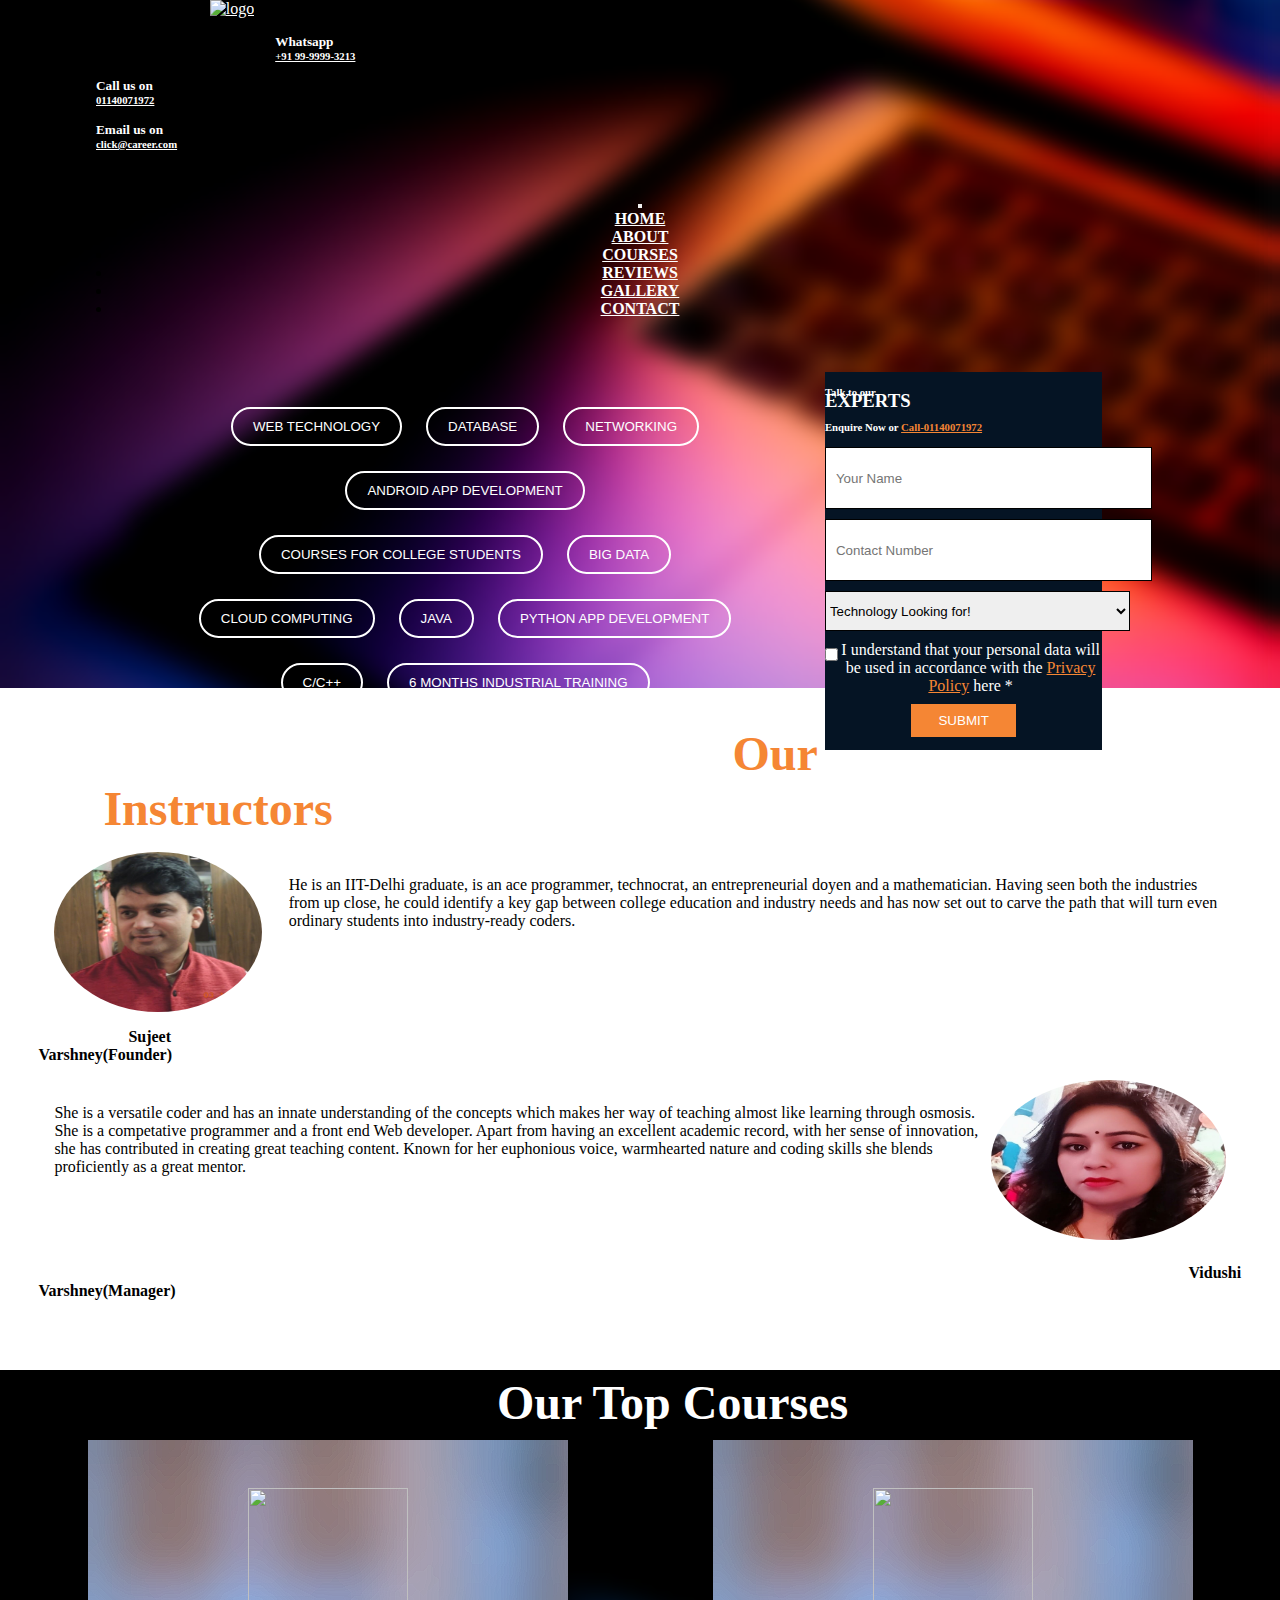
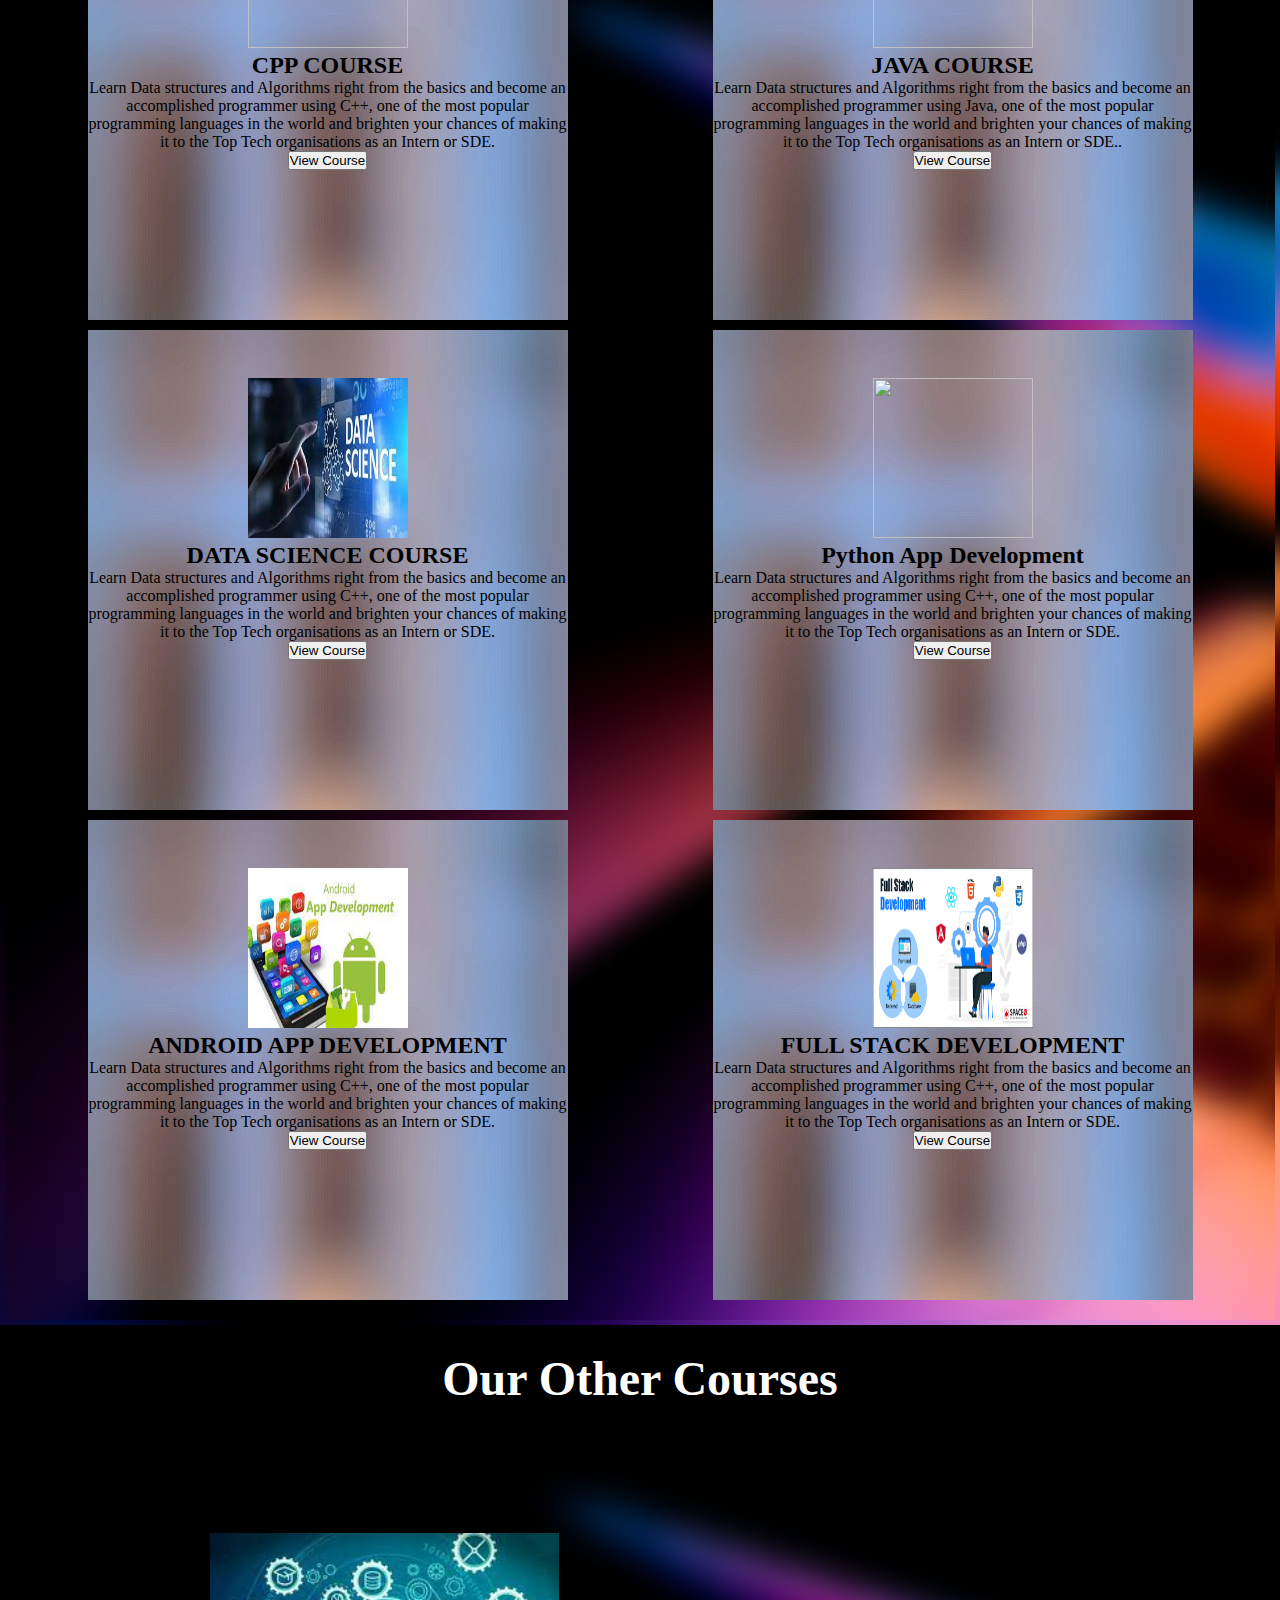
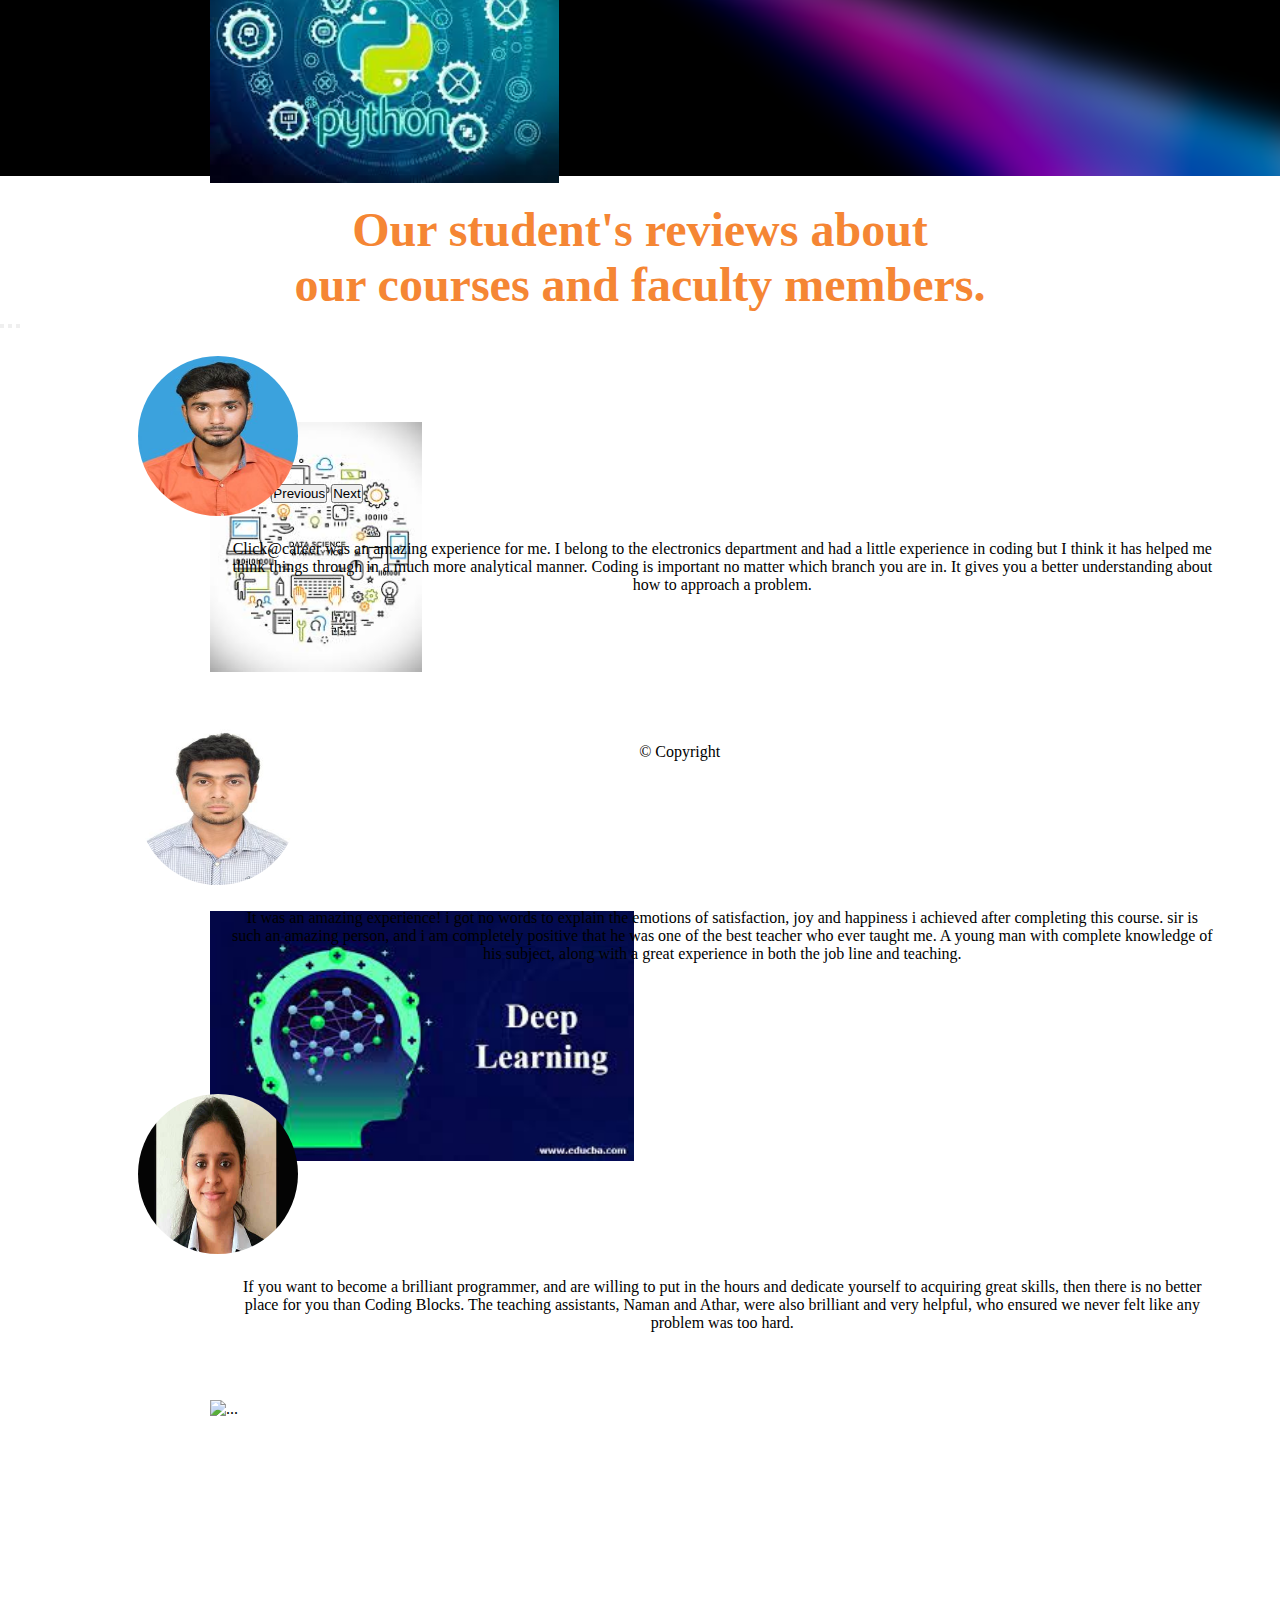
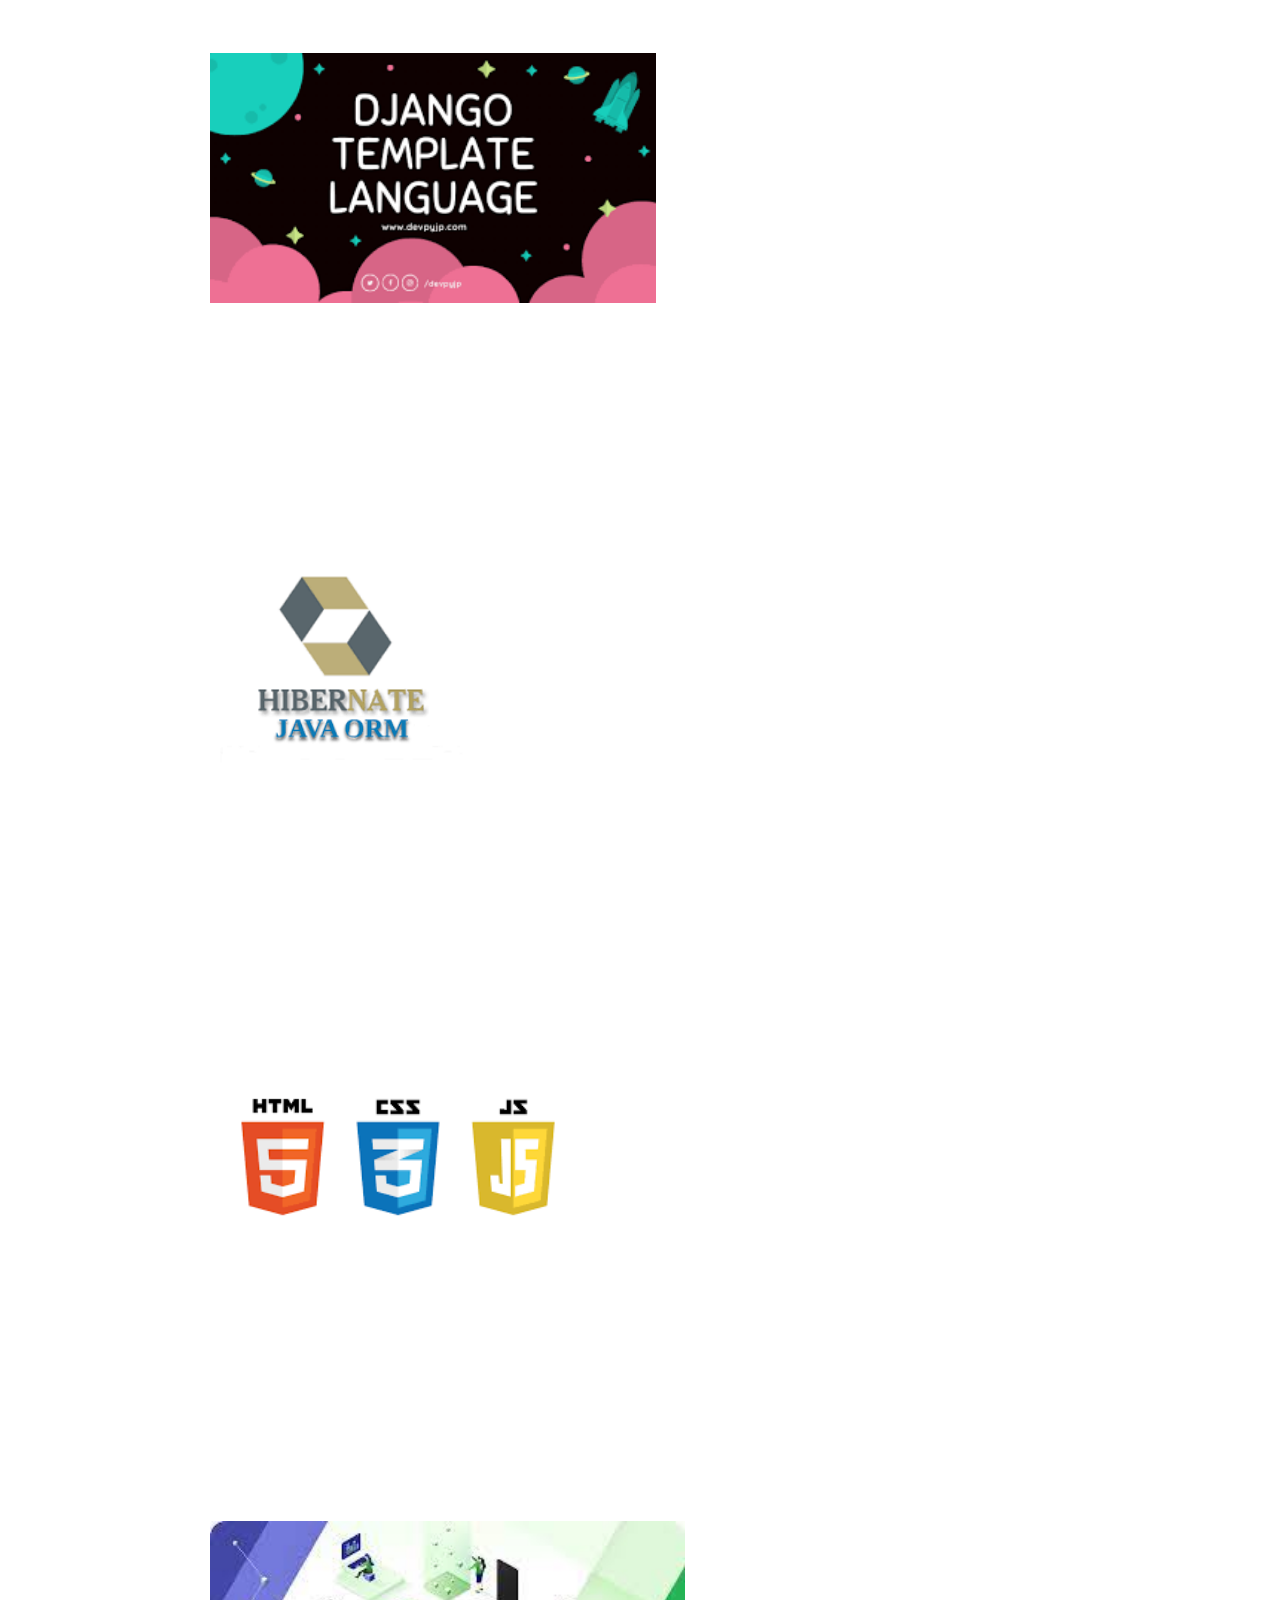
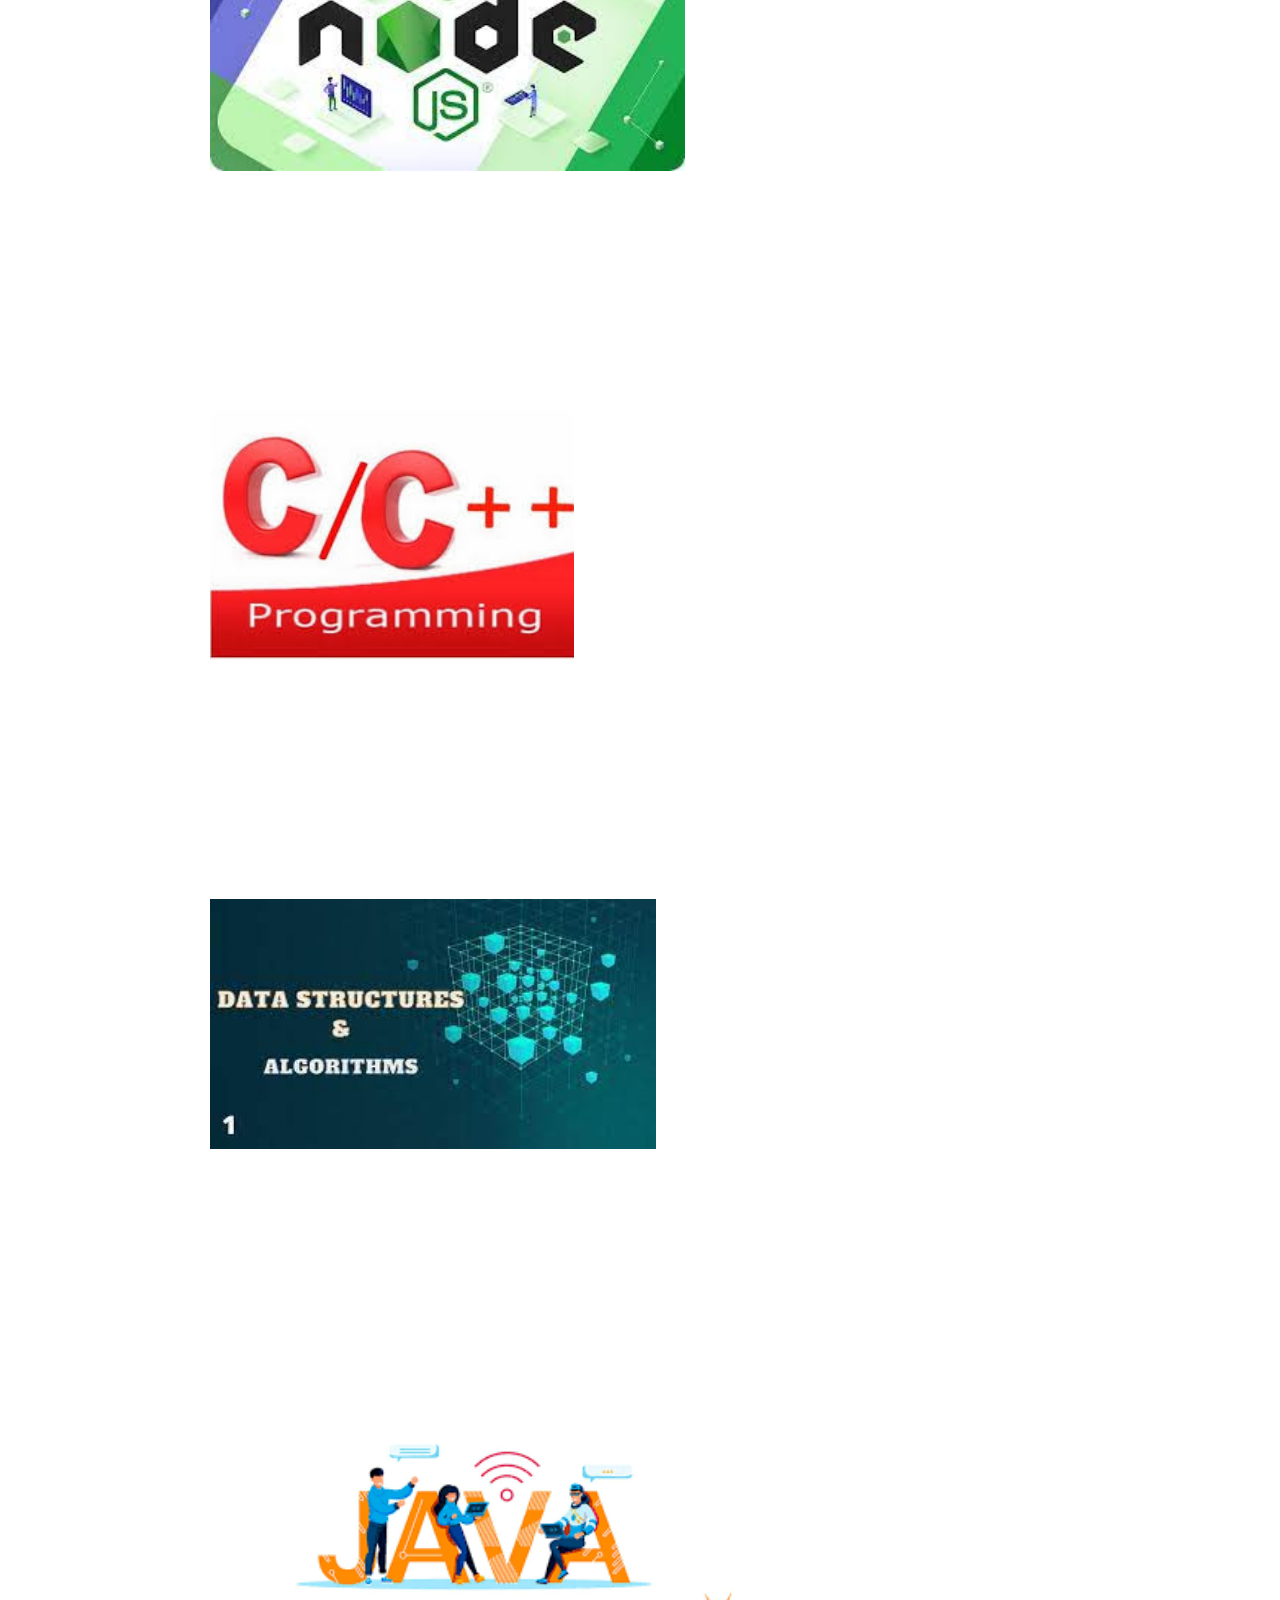
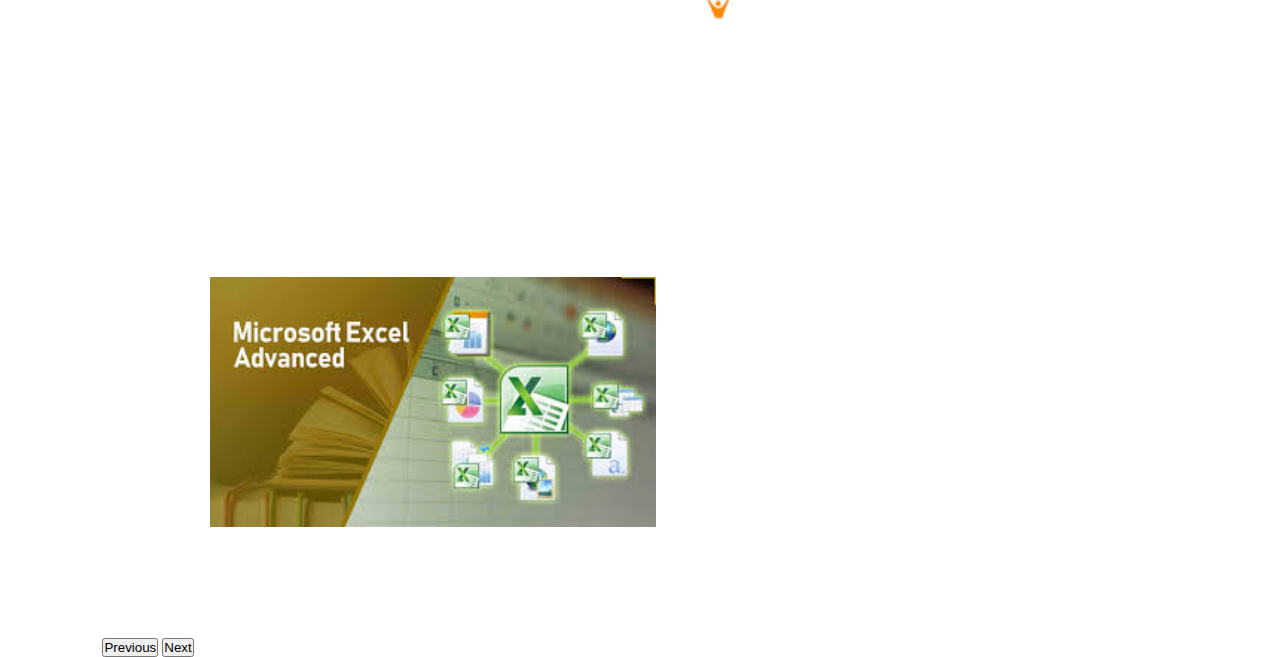
==== commit b86c3bcf: "added headings in main page" ====
--- a/index.html
+++ b/index.html
@@ -7,67 +7,14 @@
     <title>Click@Career</title>
     <!--CSS-->
     <link rel="stylesheet" href="style.css">
-    
+
     <!--- bootstrap -->
     <link href="https://cdn.jsdelivr.net/npm/bootstrap@5.1.0/dist/css/bootstrap.min.css" rel="stylesheet" integrity="sha384-KyZXEAg3QhqLMpG8r+8fhAXLRk2vvoC2f3B09zVXn8CA5QIVfZOJ3BCsw2P0p/We" crossorigin="anonymous">
     <!-- font Awesome -->
     <script src="https://kit.fontawesome.com/9cefe1a9cb.js" crossorigin="anonymous"></script>
 </head>
 <body>
-  <!--
-    <section class="header">
-        <nav class="navbar navbar-expand-md navbar-light bg-white">
-            <div class="container-fluid">
-              <button class="navbar-toggler" type="button" data-bs-toggle="collapse" data-bs-target="#navbarSupportedContent" aria-controls="navbarSupportedContent" aria-expanded="false" aria-label="Toggle navigation">
-                <p>MENU<p>
-                <span class="navbar-toggler-icon"></span>
-              </button>
-              <div class="collapse navbar-collapse" id="navbarSupportedContent" >
-                <ul class="navbar-nav mr-auto mb-2 mb-lg-0 ">
-                  <li class="nav-item active">
-                    <a class="nav-link" aria-current="page" href="index.html"> <b>HOME</b></a>
-                  </li>
-                  <li class="nav-item">
-                    <a class="nav-link" href="updates.html"><b>ABOUT</b></a>
-                  </li>
-                  <li class="nav-item">
-                    <a class="nav-link" href="#carouselExampleFade"><b>COURSES</b></a>
-                  </li>
-
-                  <li class="nav-item">
-                    <a class="nav-link" href="#Review"><b>ONLINE REGISTRATION</b></a>
-                  </li>
-                  <li class="nav-item">
-                    <a class="nav-link" href="contact.html"><b>REVIEWS</b></a>
-                  </li>
-                  <li class="nav-item">
-                    <a class="nav-link" href="gallery.html"><b>GALLERY</b></a>
-                  </li>
-                  <li class="nav-item">
-                    <a class="nav-link" href="gallery.html"><b>CONTACT</b></a>
-                  </li>
-                </ul>
-              </div>
-            </div>
-          </nav>
-
-    </section>
-
-    <!-- About -->
-    <!--
-    <section class="main-about">
-      <div class="main-about">
-        <div class="main-text">
-          <h1 style="font-size:5rem">Click @ Career</h1> <br> <br><br> <br>
-          <h5>Lorem ipsum dolor sit amet, consectetur adipiscing elit, sed do eiusmod tempor incididunt ut labore et dolore magna aliqua. <br>
-           Ut enim ad minim veniam, quis nostrud exercitation ullamco laboris nisi ut aliquip ex ea commodo consequat. Duis aute irure
-           dolor in reprehen</h5>
-         </div>
-
-      </div>
-
-    </section>
-  -->
+  
   <section class="header">
     <div class="header-img">
       <div class="content">
@@ -113,7 +60,7 @@
               </div>
 
             </div>
-            
+
           </div>
 
         </div>
@@ -123,7 +70,7 @@
           <div class="container-fluid">
             <p>MENU<p></p>
             <button class="navbar-toggler ms-auto" type="button" data-bs-toggle="collapse" data-bs-target="#navbarSupportedContent" aria-controls="navbarSupportedContent" aria-expanded="false" aria-label="Toggle navigation">
-            
+
               <span class="navbar-toggler-icon"></span>
             </button>
             <div class="collapse navbar-collapse" id="navbarSupportedContent" >
@@ -138,9 +85,9 @@
                   <a class="nav-link" href="#importantCourses"><b>COURSES</b></a>
                 </li>
 
-                <li class="nav-item">
+                <!-- <li class="nav-item">
                   <a class="nav-link" href="onlineRegis.html"><b>ONLINE REGISTRATION</b></a>
-                </li>
+                </li> -->
                 <li class="nav-item">
                   <a class="nav-link" href="#Review"><b>REVIEWS</b></a>
                 </li>
@@ -156,8 +103,19 @@
         </nav>
       </div>
       <div class="content main-about">
-          <div class="container" style="width: 60%; float: left; color: white;">
-            Lorem ipsum dolor sit amet consectetur adipisicing elit. Porro eius quisquam necessitatibus sunt incidunt fugiat deserunt quasi possimus iure autem pariatur architecto aliquam aliquid et, rerum nesciunt error quas magnam!
+          <div class="container main-content">
+              <button type="button" class="transparentButton">Web Technology</button>
+              <button type="button" class="transparentButton">Database</button>
+              <button type="button" class="transparentButton">Networking</button>
+              <button type="button" class="transparentButton">ANDROID APP DEVELOPMENT</button>
+              <button type="button" class="transparentButton">Courses For College Students</button>
+              <button type="button" class="transparentButton">Big Data</button>
+              <button type="button" class="transparentButton">Cloud Computing</button>
+              <button type="button" class="transparentButton">Java</button>
+              <button type="button" class="transparentButton">Python APP DEVELOPMENT</button>
+              <button type="button" class="transparentButton">c/c++</button>
+              <button type="button" class="transparentButton">6 Months industrial training </button>
+              <button type="button" class="transparentButton">6/8 Months Project Training</button>
 
           </div>
           <div class="container quickform" style="width: 30%; float:right; height: 33.3%; background-color: #051424;">
@@ -168,9 +126,9 @@
             </div>
             <div class="quickForm">
               <form action="/", method="POST" accept-charset="UTF-8" id="home-enquiry">
-                <input type="text" name="name" placeholder="Your Name" required >   <br>     
+                <input type="text" name="name" placeholder="Your Name" required >   <br>
                 <input type="tel" name="contactNumber" placeholder="Contact Number" required  pattern="\d{10}"> <br>
-                <select name="course" required> 
+                <select name="course" required>
                   <option value="">Technology Looking for!</option>
                   <option value="Python">Python</option>
                   <option value="Datascience">Datascience</option>
@@ -189,9 +147,9 @@
                   <option value="React">React</option>
                   <option value="Other">Other</option>
                 </select> <br>
-                <input type="checkbox" id="ossm1" name="ossm" required class="checkbox formLeft"> 
+                <input type="checkbox" id="ossm1" name="ossm" required class="checkbox formLeft">
                 <label for="ossm" class="formRight">I understand that your personal data will be used in accordance with the <a href="https://www.ducatindia.com/privacy-policy" style="color: #f58634;">Privacy Policy</a> here *</label>
-                <input type="button" value="SUBMIT" onclick="sendquickmail();" class="buttonStyleOrange "> 
+                <input type="button" value="SUBMIT" onclick="sendquickmail();" class="buttonStyleOrange ">
               </form>
             </div>
           </div>
@@ -202,46 +160,43 @@
 
   </section>
 
-  
+
 
 
     <section class="about-Developer">
+      <h3>Our Instructors</h3>
       <div class="container sir-vision">
-        <div class="sir-img" ><img  src="images/java.jpg" alt="photo"></div>
-        <div class="sir-content"> Lorem ipsum dolor sit amet, consectetur adipisicing elit. Labore aut ullam
-          voluptate possimus eveniet tenetur error minus! Mollitia dolorum enim asperiores tempore distinctio
-          necessitatibus, dolore natus omnis! Aperiam, nobis error.</div>
-
-      </div>
+        <div class="sir-img" ><img  src="images/sir.jpeg" alt="photo">
+          
+        </div>
+        <div class="sir-content"> He is an IIT-Delhi graduate, is an ace programmer, technocrat, an entrepreneurial doyen and a mathematician.  Having seen both the industries from up close, he could identify a key gap between college education and industry needs and has now set out to carve the path that will turn even ordinary students into industry-ready coders.</div>
+      </div>
+      <span class="sir-name"><strong>Sujeet Varshney(Founder)</strong></span>
       <div class="container mam-vision">
-        <div class="mam-content"> Lorem ipsum dolor sit amet, consectetur adipisicing elit. Labore aut
-          ullam voluptate possimus eveniet tenetur error minus! Mollitia dolorum enim asperiores tempore distinctio
-           necessitatibus, dolore natus omnis! Aperiam, nobis error.</div>
-        <div class="mam-image" ><img src="images/java.jpg" alt="photo"></div>
-
-
-      </div>
+        <div class="mam-content"> She is a versatile coder and has an innate understanding of the concepts which makes her way of teaching almost like learning through osmosis. She is a competative programmer and a front end Web developer. Apart from having an excellent academic record, with her sense of innovation, she has contributed in creating great teaching content. Known for her euphonious voice, warmhearted nature and coding skills she blends proficiently as a great mentor.</div>
+        <div class="mam-image" ><img src="images/mam.jpeg" alt="photo"></div>
+      </div>
+      <span class="mam-name"><strong>Vidushi Varshney(Manager)</strong></span>
 
     </section>
 
     <!-- Important Courses -->
     <section class="important-courses" id="importantCourses">
+      <div class="important-course-head">
+        <h3>Our Top Courses</h3>
       <div class="Important-course">
-
-
-
         <div class="block">
           <div class="imp-img-box">
             <img src="images/Cpp.png" alt="">
           </div>
-  
+
           <h2>CPP COURSE</h2>
          <p>Learn Data structures and Algorithms right from the basics and become an accomplished programmer using C++, one of the most popular programming languages in
            the world and brighten your chances of making it to the Top Tech organisations as an Intern or SDE.</p>
            <form method="get" action="cpp.html">
                  <button type="submit" class="btn btn-primary mb-10 ">View Course</button>
           </form>
-  
+
         </div>
         <div class="block">
           <div class="imp-img-box">
@@ -256,7 +211,7 @@
         </div>
         <div class="block">
           <div class="imp-img-box">
-            <img src="images/Machine learning.jpeg" alt="">
+            <img src="images/data_science.jfif" alt="">
           </div>
           <h2>DATA SCIENCE COURSE</h2>
           <p>Learn Data structures and Algorithms right from the basics and become an accomplished programmer using C++, one of the most popular programming languages in
@@ -278,7 +233,7 @@
         </div>
         <div class="block">
           <div class="imp-img-box">
-            <img src="images/Machine learning.jpeg" alt="">
+            <img src="images/android_app.jfif" alt="">
           </div>
           <h2>ANDROID APP DEVELOPMENT</h2>
           <p>Learn Data structures and Algorithms right from the basics and become an accomplished programmer using C++, one of the most popular programming languages in
@@ -289,7 +244,7 @@
         </div>
         <div class="block">
           <div class="imp-img-box">
-            <img src="images/Machine learning.jpeg" alt="">
+            <img src="images/full_stack.png" alt="">
           </div>
           <h2>FULL STACK DEVELOPMENT</h2>
           <p>Learn Data structures and Algorithms right from the basics and become an accomplished programmer using C++, one of the most popular programming languages in
@@ -298,7 +253,8 @@
                  <button type="submit" class="btn btn-primary mb-10 ">View Course</button>
           </form>
         </div>
-  
+
+      </div>
       </div>
 
     </section>
@@ -306,17 +262,18 @@
     <!-- courses -->
 
     <div id="carouselExampleFade" class="carousel slide carousel-fade" data-ride="carousel" data-interval="500" data-pause="hover">
+      <h3>Our Other Courses</h3>
         <div  class="carousel-inner">
           <div class="carousel-item active">
               <div class="row">
                   <div class="col-md-3">
-                    <img src="images/Cpp.png" class="d-block w-100" class="simg" alt="...">
+                    <img src="images/python1.png" class="d-block w-100" class="simg" alt="...">
                   </div>
                   <div class="col-md-3">
-                    <img src="images/Data Structure.jpg" class="d-block w-100" class="simg" alt="...">
+                    <img src="images/DS.jfif" class="d-block w-100" class="simg" alt="...">
                   </div>
                   <div class="col-md-3">
-                    <img src="images/java.jpg" class="d-block w-100" class="simg" alt="...">
+                    <img src="images/deepLearning.jfif" class="d-block w-100" class="simg" alt="...">
                   </div>
                   <div class="col-md-3">
                     <img src="images/Machine learning.jpeg" class="d-block w-100" alt="...">
@@ -325,14 +282,33 @@
           </div>
           <div class="carousel-item">
             <div class="row">
-                <div class="col-md-4">
-                  <img src="images/Machine learning.jpeg" class="d-block w-100" alt="...">
-                </div>
-                <div class="col-md-4">
-                  <img src="images/MobileDevelopment.jpg" class="d-block w-100" alt="...">
-                </div>
-                <div class="col-md-4">
-                  <img src="images/python.png" class="d-block w-100" alt="...">
+                <div class="col-md-3">
+                  <img src="images/django.png" class="d-block w-100" alt="...">
+                </div>
+                <div class="col-md-3">
+                  <img src="images/hibernate.png" class="d-block w-100" alt="...">
+                </div>
+                <div class="col-md-3">
+                  <img src="images/htmlCssJS.png" class="d-block w-100" alt="...">
+                </div>
+                <div class="col-md-3">
+                  <img src="images/nodejs.jfif" class="d-block w-100" alt="...">
+                </div>
+            </div>
+          </div>
+          <div class="carousel-item">
+            <div class="row">
+                <div class="col-md-3">
+                  <img src="images/c_c++.jfif" class="d-block w-100" alt="...">
+                </div>
+                <div class="col-md-3">
+                  <img src="images/DSA.jfif" class="d-block w-100" alt="...">
+                </div>
+                <div class="col-md-3">
+                  <img src="images/java1.png" class="d-block w-100" alt="...">
+                </div>
+                <div class="col-md-3">
+                  <img src="images/excel.jfif" class="d-block w-100" alt="...">
                 </div>
             </div>
           </div>
@@ -349,6 +325,10 @@
 
       <!-- Review -->
       <section id="Review">
+        <div class="review-head">
+        <h3>Our student's reviews about <br>
+          our courses and faculty members.</h3>
+          </div>
       <div id="carouselExampleIndicators" class="carousel slide" data-bs-ride="carousel">
         <div class="carousel-indicators">
           <button type="button" data-bs-target="#carouselExampleIndicators" data-bs-slide-to="0" class="active" aria-current="true" aria-label="Slide 1"></button>
@@ -357,29 +337,31 @@
         </div>
         <div class="carousel-inner">
           <div class="carousel-item active">
-            <div class="student-img"><img src="images/Cpp.png" class="d-block" alt="..."></div>
+            <div class="student-img"><img src="images/review photo3.jpg" class="d-block" alt="..."></div>
             <div class="student-review">
-              <p>Lorem ipsum dolor sit amet, consectetur adipisicing elit, sed do eiusmod tempor incididunt ut labore et dolore magna aliqua. Ut enim ad minim veniam, quis nostrud exercitation ullamco laboris nisi ut aliquip ex ea commodo consequat. Duis aute irure dolor in reprehenderit in voluptate velit esse cillum dolore eu fugiat nulla pariatur.
-                Excepteur sint occaecat cupidatat non proident, sunt in culpa qui officia deserunt mollit anim id est
-                laborum.</p>
-            </div>
-    
+              <p>Click@career was an amazing experience for me. I belong to the electronics department
+                 and had a little experience in coding but I think it has helped me think things through
+                 in a much more analytical manner. Coding is important no matter which branch you are in.
+                  It gives you a better understanding about how to approach a problem.</p>
+            </div>
+
           </div>
           <div class="carousel-item">
-            <div class="student-img"><img src="images/java.jpg" class="d-block " alt="..."></div>
+            <div class="student-img"><img src="images/review photo1.jpg" class="d-block " alt="..."></div>
             <div class="student-review">
-              <p>Lorem ipsum dolor sit amet, consectetur adipisicing elit, sed do eiusmod tempor incididunt ut labore et dolore magna aliqua. Ut enim ad minim veniam, quis nostrud exercitation ullamco laboris nisi ut aliquip ex ea commodo consequat. Duis aute irure dolor in reprehenderit in voluptate velit esse cillum dolore eu fugiat nulla pariatur.
-                Excepteur sint occaecat cupidatat non proident, sunt in culpa qui officia deserunt mollit anim id est
-                laborum.Lorem ipsum dolor sit amet, consectetur adipisicing elit, sed do eiusmod tempor incididunt ut labore et dolore magna aliqua. Ut enim ad minim veniam, quis nostrud exercitation ullamco laboris nisi ut aliquip ex ea commodo consequat. Duis aute irure dolor in reprehenderit in voluptate velit esse cillum dolore eu fugiat nulla pariatur.
+              <p>It was an amazing experience! i got no words to explain the emotions of satisfaction,
+                joy and happiness i achieved after completing this course. sir is such an amazing person,
+                and i am completely positive that he was one of the best teacher who ever taught me.
+                 A young man with complete knowledge of his subject, along with a great experience in both
+                 the job line and teaching.
               </p>
             </div>
           </div>
           <div class="carousel-item">
-    
-            <div class="student-img"><img src="images/Cpp.png" class="d-block " alt="..."></div>
+
+            <div class="student-img"><img src="images/review photo2.jpg" class="d-block " alt="..."></div>
             <div class="student-review">
-              <p>Lorem ipsum dolor sit amet, consectetur adipisicing elit, sed do eiusmod tempor incididunt ut labore et dolore magna aliqua. Ut enim ad minim veniam, quis nostrud exercitation ullamco laboris nisi ut aliquip ex ea commodo consequat. Duis aute irure dolor in reprehenderit in voluptate velit esse cillum dolore eu fugiat nulla pariatur. Excepteur sint occaecat
-                cupidatat non proident, sunt in culpa qui officia deserunt mollit anim id est laborum.</p>
+              <p>If you want to become a brilliant programmer, and are willing to put in the hours and dedicate yourself to acquiring great skills, then there is no better place for you than Coding Blocks. The teaching assistants, Naman and Athar, were also brilliant and very helpful, who ensured we never felt like any problem was too hard.</p>
             </div>
           </div>
         </div>
@@ -406,7 +388,7 @@
 
   </footer>
 
-      
+
 <!-- jquery -->
       <script src="https://ajax.googleapis.com/ajax/libs/jquery/3.6.0/jquery.min.js"></script>
 <!-- SMTPJS -->
@@ -417,7 +399,7 @@
 
       <script src="https://cdn.jsdelivr.net/npm/@popperjs/core@2.9.3/dist/umd/popper.min.js" integrity="sha384-eMNCOe7tC1doHpGoWe/6oMVemdAVTMs2xqW4mwXrXsW0L84Iytr2wi5v2QjrP/xp" crossorigin="anonymous"></script>
       <script src="https://cdn.jsdelivr.net/npm/bootstrap@5.1.0/dist/js/bootstrap.min.js" integrity="sha384-cn7l7gDp0eyniUwwAZgrzD06kc/tftFf19TOAs2zVinnD/C7E91j9yyk5//jjpt/" crossorigin="anonymous"></script>
-      
+
 </body>
 
 <script>
@@ -425,9 +407,9 @@
     var name = $(".name").val;
     var contactNumber = $(".contactNumber").val;
     var course = $("course").val;
-    
+
     var body = 'Name : ' +name+'<br>ContactNumber : ' +contactNumber+ '<br>Course : ' +course;
-    
+
     Email.send({
         Host : "smtp.gmail.com",
         Username : "1803010171@ipec.org.in",
--- a/style.css
+++ b/style.css
@@ -40,11 +40,11 @@
   width: 20%;
   float: left;
   margin-right: 1rem;
-  
+
 }
 .col-lg-3.col-sm-12 .rightcontent{
   width: 80%;
-  
+
 }
 .col-lg-3.col-sm-12 .rightcontent ,h5,h6{
   text-align: left;
@@ -70,6 +70,31 @@
 .container-fluid p{
   display: none;
 }
+/****************** Main about Content *******************/
+.container.main-content{
+  width: 60%;
+  float: left;
+  padding-top: 10px;
+}
+.transparentButton{
+  border: 2px solid white;
+  padding: 10px 20px;
+  display: inline-block;
+  color: white;
+  text-transform: uppercase;
+  border-radius: 30px;
+  background-color: transparent;
+}
+
+.transparentButton:hover{
+  background-color: #f58634;
+  border: 2px solid #f58634;
+}
+
+.container.main-content button{
+  margin-left: 20px;
+  margin-top: 25px;
+}
 /* ****************Main about Quick Form*************** */
 
 .content.main-about {
@@ -79,7 +104,7 @@
   color: white;
 }
 .quickform-heading{
-  
+
   text-align: left;
   margin-top: 5%;
 }
@@ -117,7 +142,7 @@
 .quickform input[type="checkbox"] {
   float: left;
   margin-top: 2.5%;
-} 
+}
 .quickForm label{
   float: right;
   width: 95%;
@@ -142,13 +167,18 @@
 
 .about-Developer{
   padding: 3%;
-  margin-bottom: 5rem;
-}
-
+  margin-bottom: 2rem;
+}
+.about-Developer h3{
+  font-size: 3rem;
+  margin-left: 65px;
+  color: #f58634;
+}
 .sir-vision img {
   height :10rem;
   width :13rem;
   padding: 0;
+  border-radius: 50%;
 }
 .sir-vision {
      margin: 1rem;
@@ -158,12 +188,13 @@
 .sir-img {
 
    float: left;
+   
 }
  .sir-content{
      width: 80%;
      height: 10rem;
      float: right;
-     padding-top: 5%;
+     padding-top: 2%;
  }
 
 .mam-vision img {
@@ -171,6 +202,7 @@
   width: 20%;
   height: 10rem;
   float: right;
+  border-radius: 50%;
 }
  .mam-vision {
       margin: 1rem;
@@ -182,10 +214,28 @@
       width: 80%;
       height: 10rem;
       float: left;
-      padding-top: 5%;
+      padding-top: 2%;
+  }
+  .sir-name{
+    margin-left: 90px;
+
+  }
+  .mam-name{
+    margin-left: 1150px;
   }
 
 /*************************** imporant courses **************************/
+.important-course-head{
+  background-image: url(images/mainimg22.png);
+  text-align: center;
+  padding: 5px;
+}
+.important-course-head h3{
+  font-size: 3rem;
+  margin-left: 65px;
+  color: white;
+}
+
 .Important-course{
   height:100%;
   max-width: 100%;
@@ -194,16 +244,18 @@
   padding: 10px;
   background-color: #79B4B7;
   flex-wrap: wrap;
+  background-image: url(images/mainimg22.png);
 
 }
 
 .block{
-  height: 40rem;
+  height: 30rem;
   width:  30rem;
   background-color: #D4ECDD;
   margin :auto;
   text-align: center;
   margin-bottom: 10px;
+  background-image: url(images/mainimg33.png);
 
 }
 
@@ -217,7 +269,10 @@
 
 /********************** Cpp, java, DS, Python, Android, FullStack **********************/
 .course-navbar{
-  background-color: #316B83;
+  /* background-color: #316B83; */
+
+  background-image: url(images/mainimg22.png);
+
   max-width: 100%;
   max-height: 100%;
   padding-left: 2.4rem;
@@ -283,14 +338,22 @@
 
 /* **********************************courses***********************8 */
 #carouselExampleFade{
-    background: #11324D;
-    padding: 8%;
+    background-image: url(images/mainimg22.png);
+    padding: 2% 8%;
+    height: 25rem;
+   
+}
+#carouselExampleFade h3{
+  font-size: 3rem;
+  text-align: center;
+  color: white;
 }
 #carouselExampleFade img {
-    width: 50px;
-    height: 200px;
+    height: 250px;
     padding: 10%;
-}
+    margin-top: 20px;
+}
+
 
 /* **********************************Reviews************************* */
 /* .carousel-item{
@@ -298,6 +361,15 @@
   text-align: center;
 
 } */
+.review-head h3{
+  font-size: 3rem;
+  text-align: center;
+  color: #f58634;
+  
+}
+.carousel-control-prev-icon{
+  color: #000000;
+}
 #Review {
   margin-top: 2%;
   /* padding: 1%; */
@@ -313,8 +385,9 @@
 
 .student-img img{
   height :10rem;
-  width :10rem; 
-  
+  width :10rem;
+  border-radius: 50%;
+
   position: relative;
   left : 7rem;
 }
@@ -326,8 +399,10 @@
   text-align: center;
   padding: 2%;
   position: relative;
-  right : 4rem;
-
+  right : 1rem;
+}
+#Review .carousel-item{
+  padding: 2%;
 }
 
 /* ***************************   Footer    ******************************** */
@@ -340,7 +415,7 @@
   margin-right: 1rem;
   margin-bottom: 1rem;
   padding-left: 0.4rem;
-  
+
 }
 .fab.fa-instagram-square {
   color: #bd36cf;
@@ -398,7 +473,7 @@
   margin-top: 10%;
   margin-bottom: 5%;
   /* width: 75%; */
-} 
+}
 div.container.contact-form {
   background-color: #fff;
   margin-top: 3%;
@@ -586,4 +661,4 @@
     display: block;
   }
 
-  }+  }
